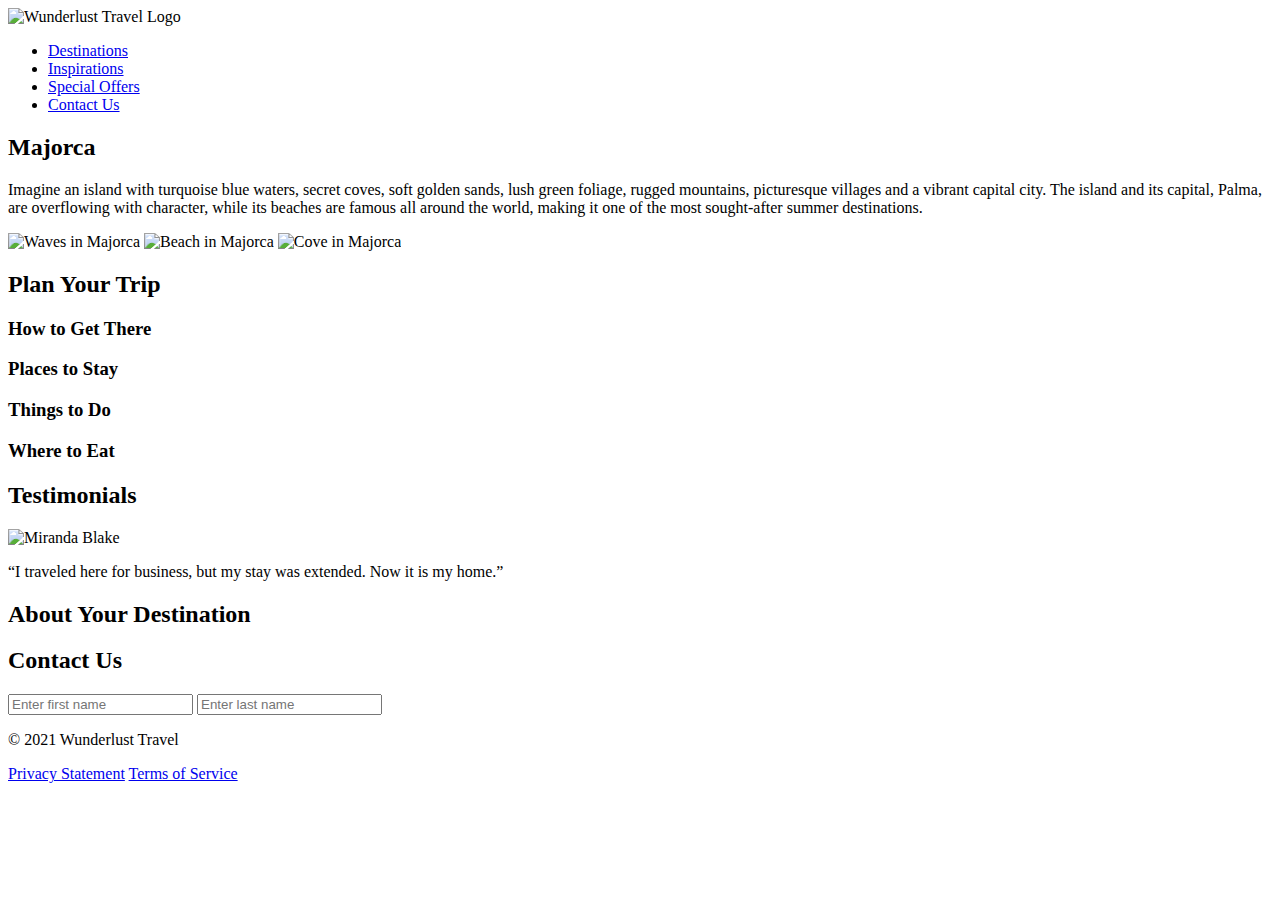
==== index.html @ bfd34bec "assignment wundwelust" ====
<!DOCTYPE html>
<html lang="en">
<head>
    <meta charset="UTF-8">
    <meta name="viewport" content="width=device-width, initial-scale=1.0">
    <title>Wunderlust Travel</title>
</head>
<body>
    <header>
        <img src="https://encrypted-tbn0.gstatic.com/images?q=tbn:ANd9GcRt2v0e1OlhBKbALL_A_ywJfjl36IlLcKoehA&usqp=CAU" alt="Wunderlust Travel Logo">
        <nav>
            <ul>
                <li><a href="#destinations">Destinations</a></li>
                <li><a href="#inspirations">Inspirations</a></li>
                <li><a href="#special">Special Offers</a></li>
                <li><a href="#contact">Contact Us</a></li>
            </ul>
        </nav>
    </header>

    <main>
        <section id="destinations">
            <h2>Majorca</h2>
            <p>Imagine an island with turquoise blue waters, secret coves, soft golden sands, lush green foliage, rugged mountains, picturesque villages and a vibrant capital city. The island and its capital, Palma, are overflowing with character, while its beaches are famous all around the world, making it one of the most sought-after summer destinations.</p>
            <img src="majorca-waves.png" alt="Waves in Majorca">
            <img src="majorca-beach.png" alt="Beach in Majorca">
            <img src="majorca-cove.png" alt="Cove in Majorca">
        </section>

        <section id="plan-your-trip">
            <h2>Plan Your Trip</h2>
            <div>
                <h3>How to Get There</h3>
                <!-- SVG for Plane -->
                <a href="#" title="Search for flights">
                    <!-- SVG for Chevron Right -->
                </a>
            </div>
            <div>
                <h3>Places to Stay</h3>
                <!-- SVG for Bed -->
                <a href="#" title="Search for Hotels">
                    <!-- SVG for Chevron Right -->
                </a>
            </div>
            <div>
                <h3>Things to Do</h3>
                <!-- SVG for Sailboat -->
                <a href="#" title="Search for Activities">
                    <!-- SVG for Chevron Right -->
                </a>
            </div>
            <div>
                <h3>Where to Eat</h3>
                <!-- SVG for Kitchen Tools -->
                <a href="#" title="Search for Restaurants">
                    <!-- SVG for Chevron Right -->
                </a>
            </div>
        </section>

        <section id="testimonials">
            <h2>Testimonials</h2>
            <article>
                <img src="miranda-blake.png" alt="Miranda Blake">
                <p>“I traveled here for business, but my stay was extended. Now it is my home.”</p>
            </article>
            <!-- Additional testimonials omitted for brevity -->
        </section>

        <section id="about-your-destination">
            <h2>About Your Destination</h2>
            <!-- Details about size, elevation, location, population omitted for brevity -->
        </section>

        <section id="contact">
            <h2>Contact Us</h2>
            <form>
                <input type="text" name="first_name" placeholder="Enter first name">
                <input type="text" name="last_name" placeholder="Enter last name">
                <!-- Additional form fields omitted for brevity -->
            </form>
        </section>
    </main>

    <footer>
        <p>&copy; 2021 Wunderlust Travel</p>
        <a href="#">Privacy Statement</a>
        <a href="#">Terms of Service</a>
    </footer>
</body>
</html>
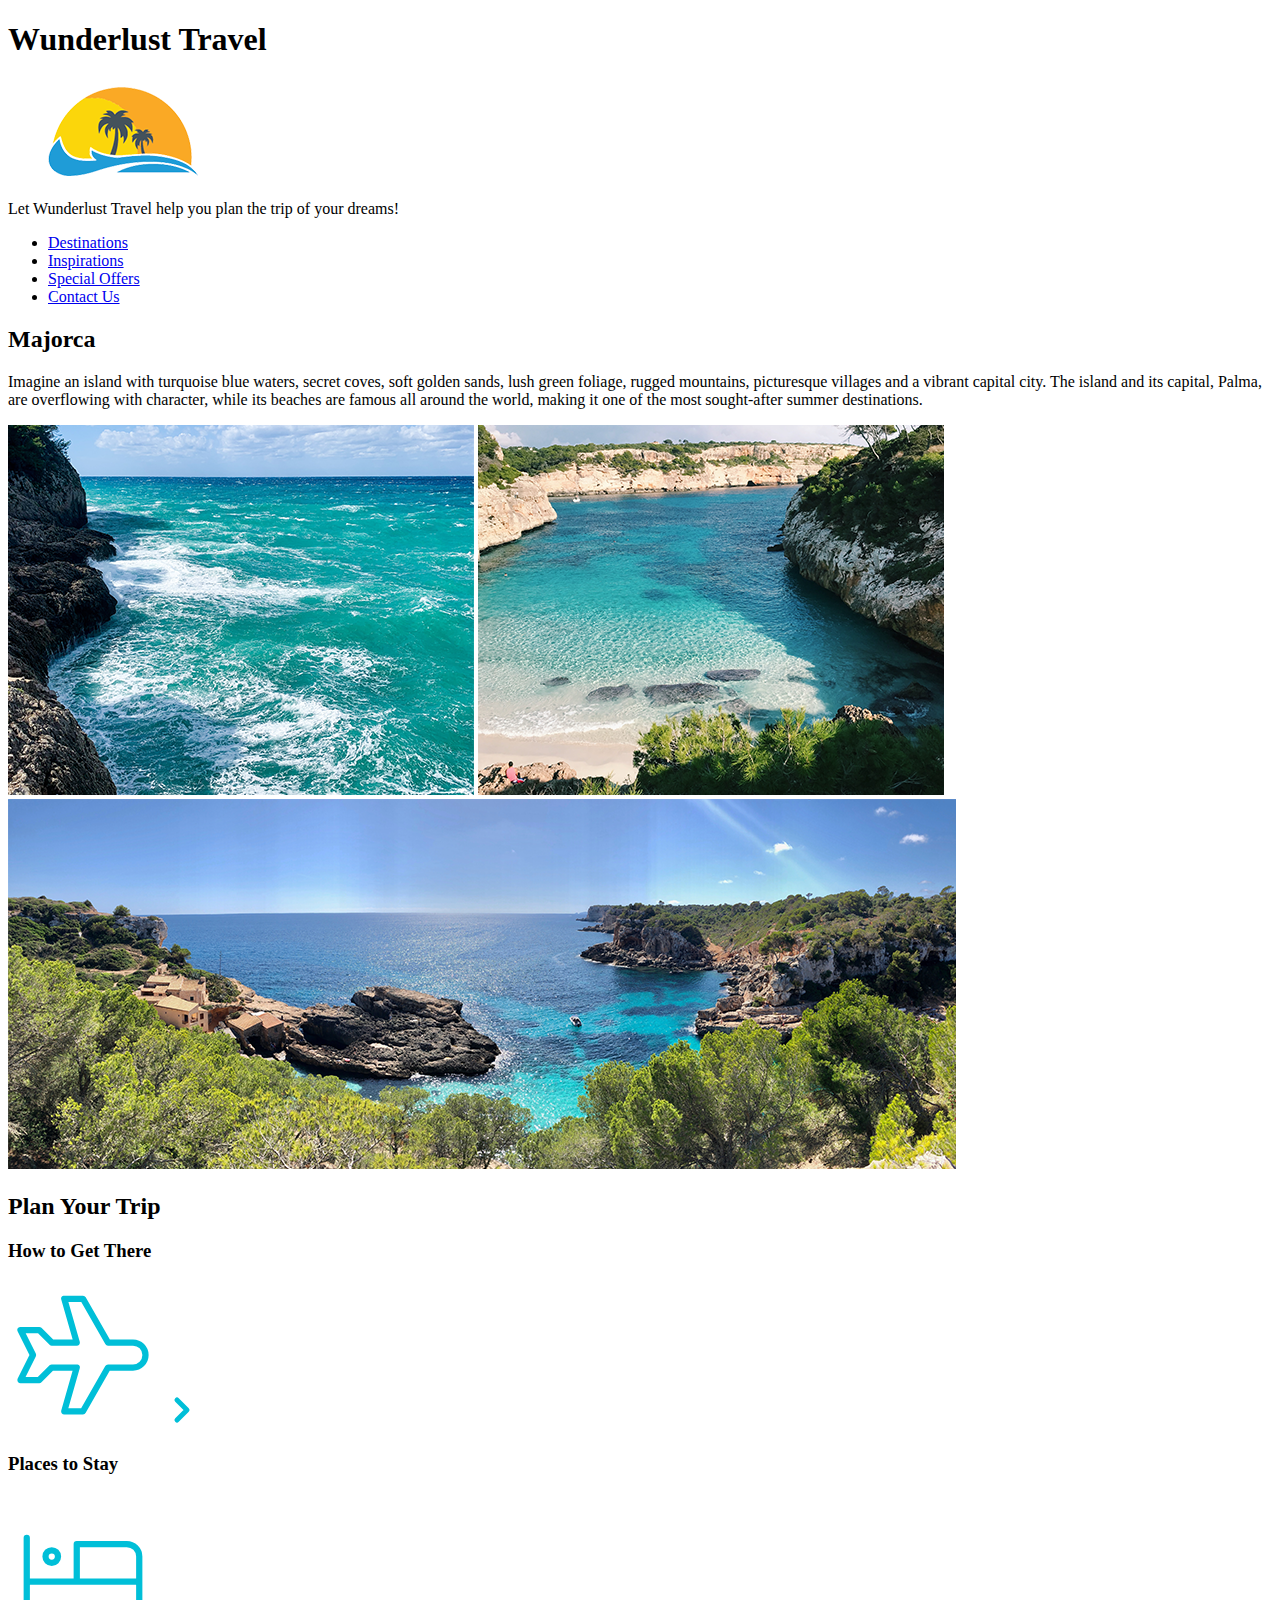
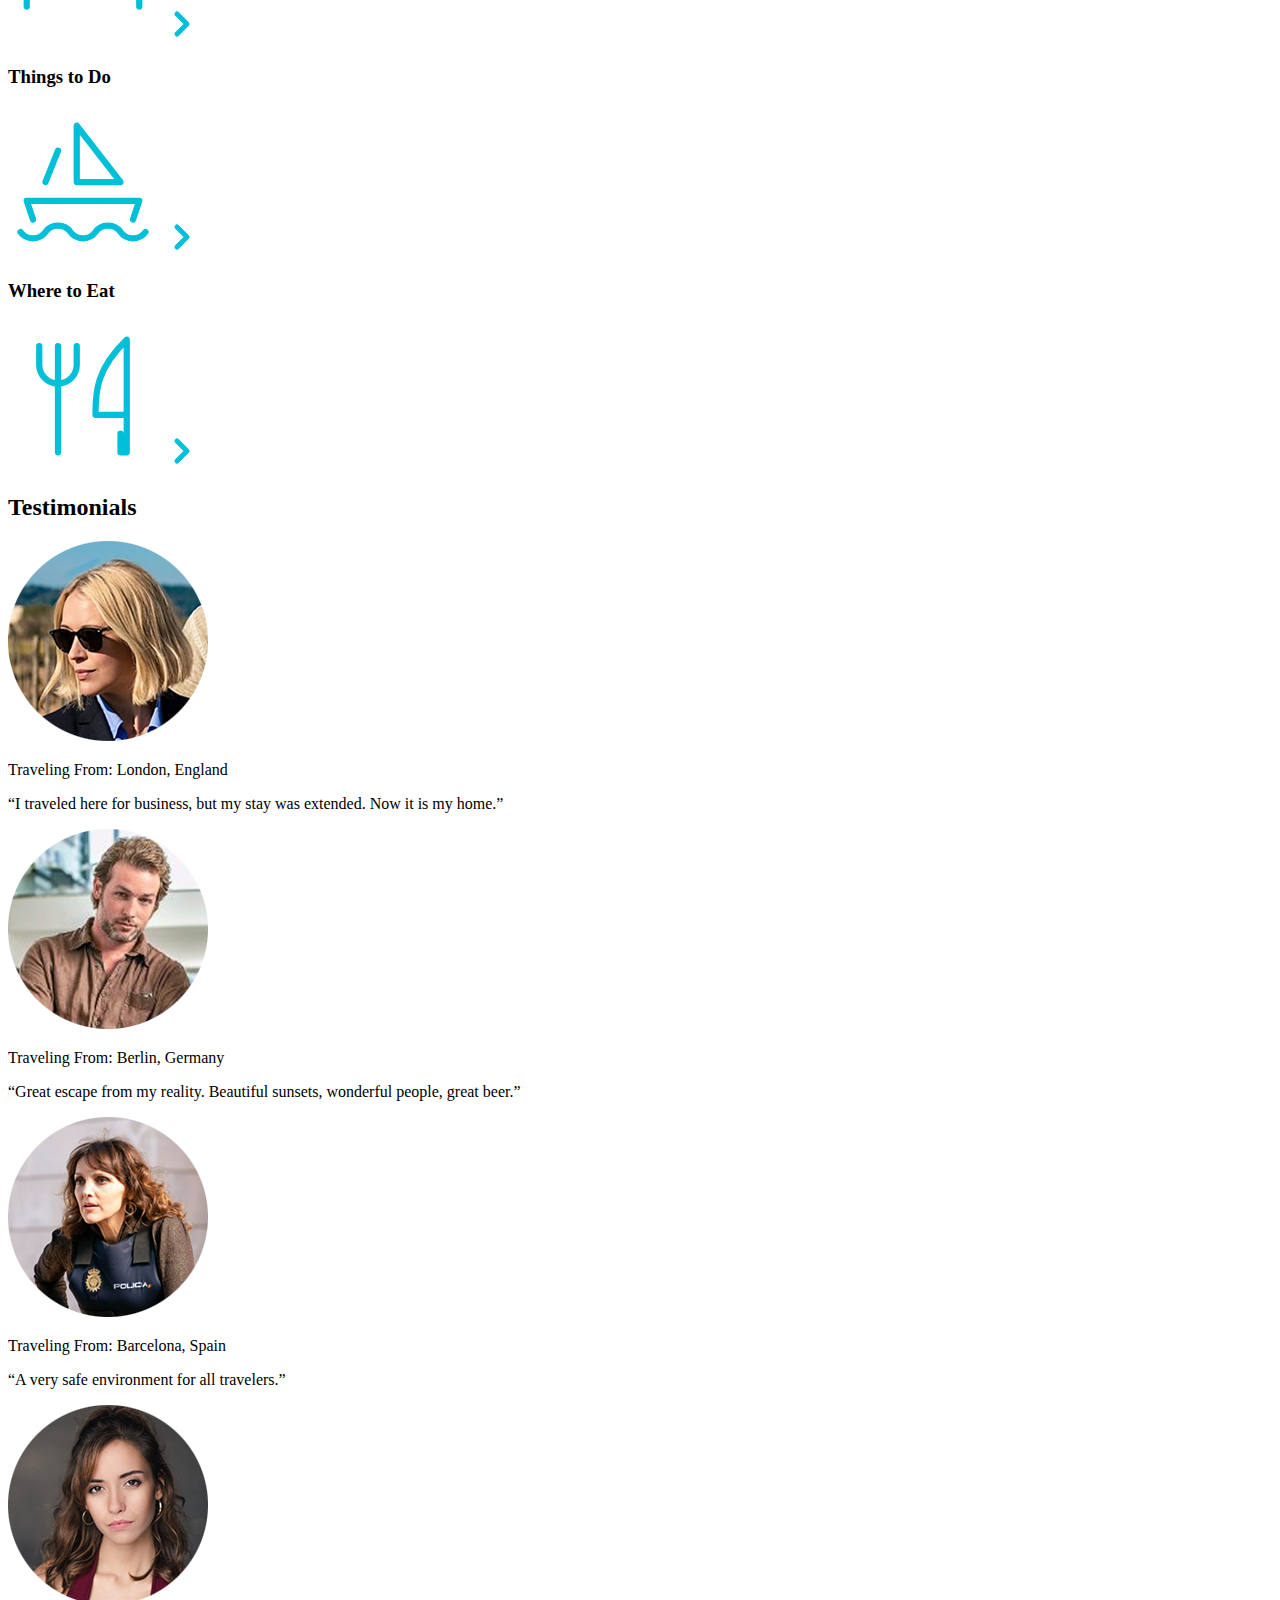
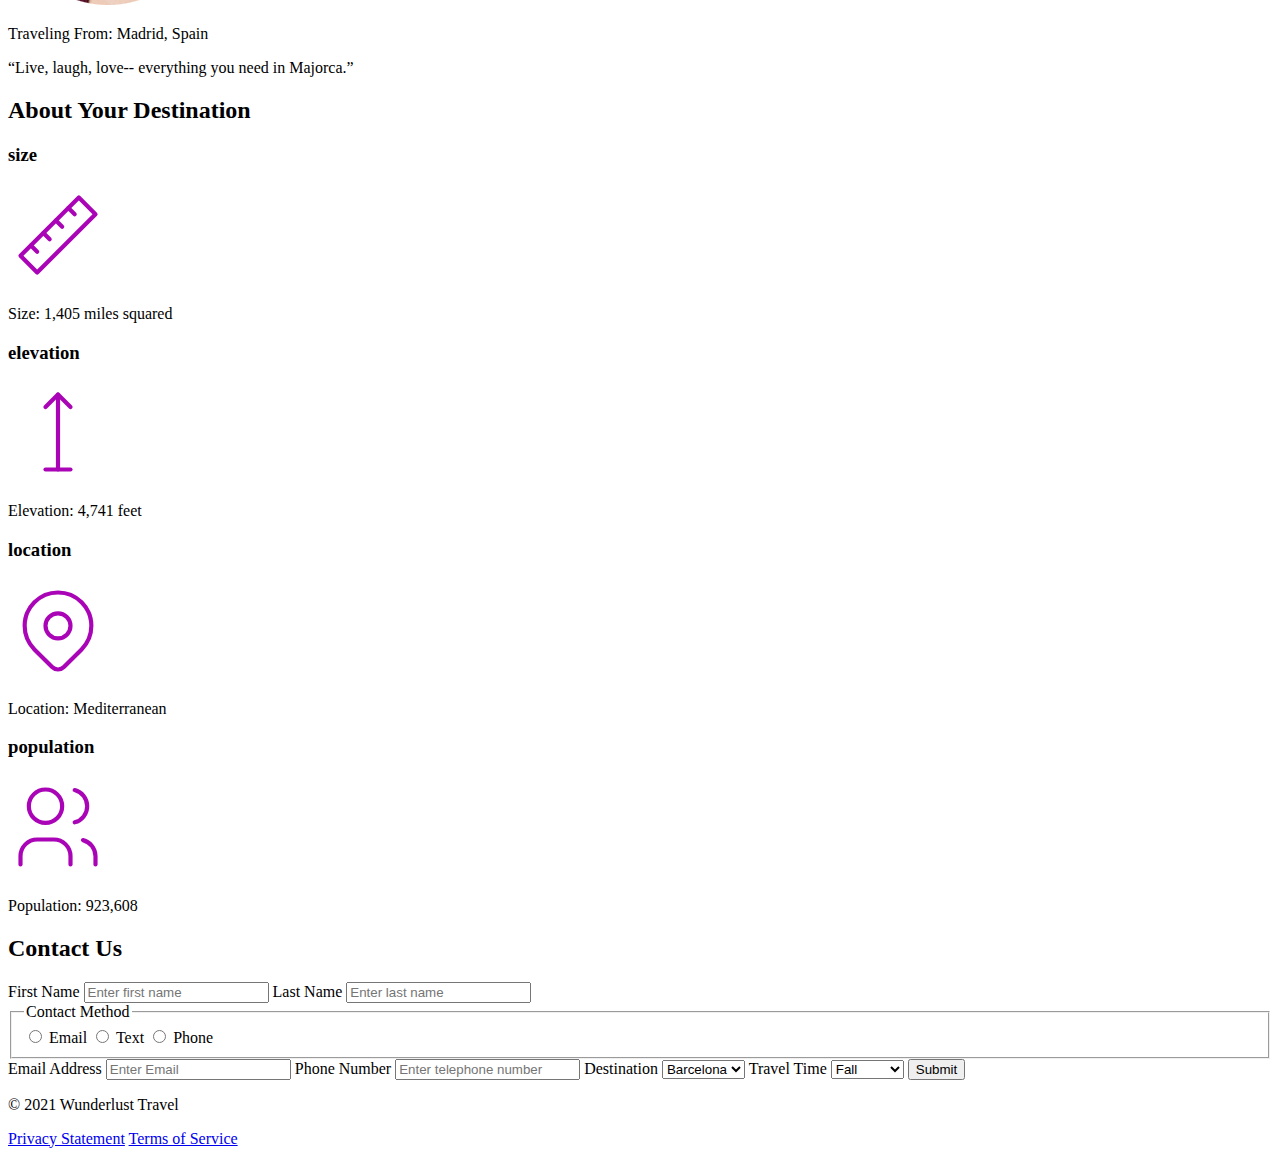
==== commit 6c2bd800: "wunderlust assignment" ====
--- a/index.html
+++ b/index.html
@@ -7,7 +7,9 @@
 </head>
 <body>
     <header>
-        <img src="https://encrypted-tbn0.gstatic.com/images?q=tbn:ANd9GcRt2v0e1OlhBKbALL_A_ywJfjl36IlLcKoehA&usqp=CAU" alt="Wunderlust Travel Logo">
+        <h1>Wunderlust Travel</h1>
+        <img src="images/logo-L.png" alt="Wunderlust Travel Logo">
+        <p>Let Wunderlust Travel help you plan the trip of your dreams!</p>
         <nav>
             <ul>
                 <li><a href="#destinations">Destinations</a></li>
@@ -22,38 +24,82 @@
         <section id="destinations">
             <h2>Majorca</h2>
             <p>Imagine an island with turquoise blue waters, secret coves, soft golden sands, lush green foliage, rugged mountains, picturesque villages and a vibrant capital city. The island and its capital, Palma, are overflowing with character, while its beaches are famous all around the world, making it one of the most sought-after summer destinations.</p>
-            <img src="majorca-waves.png" alt="Waves in Majorca">
-            <img src="majorca-beach.png" alt="Beach in Majorca">
-            <img src="majorca-cove.png" alt="Cove in Majorca">
+            <img src="images/majorca-waves-L.png" alt="Waves in Majorca">
+            <img src="images/majorca-beach-L.png" alt="Beach in Majorca">
+            <img src="images/majorca-cove-L.png" alt="Cove in Majorca">
         </section>
 
         <section id="plan-your-trip">
             <h2>Plan Your Trip</h2>
             <div>
                 <h3>How to Get There</h3>
+                <svg xmlns="http://www.w3.org/2000/svg" class="icon icon-tabler icon-tabler-plane" width="150" height="150" viewBox="0 0 24 24" stroke-width="1" stroke="#00bfd8" fill="none" stroke-linecap="round" stroke-linejoin="round">
+                    <path stroke="none" d="M0 0h24v24H0z" fill="none"/>
+                    <path d="M16 10h4a2 2 0 0 1 0 4h-4l-4 7h-3l2 -7h-4l-2 2h-3l2 -4l-2 -4h3l2 2h4l-2 -7h3z" />
+                  </svg>
+                  
                 <!-- SVG for Plane -->
                 <a href="#" title="Search for flights">
+                    <svg xmlns="http://www.w3.org/2000/svg" class="icon icon-tabler icon-tabler-chevron-right" width="40" height="40" viewBox="0 0 24 24" stroke-width="3" stroke="#00bfd8" fill="none" stroke-linecap="round" stroke-linejoin="round">
+                        <path stroke="none" d="M0 0h24v24H0z" fill="none"/>
+                        <polyline points="9 6 15 12 9 18" />
+                      </svg>
+
                     <!-- SVG for Chevron Right -->
                 </a>
             </div>
             <div>
                 <h3>Places to Stay</h3>
+                <svg xmlns="http://www.w3.org/2000/svg" class="icon icon-tabler icon-tabler-bed" width="150" height="150" viewBox="0 0 24 24" stroke-width="1" stroke="#00bfd8" fill="none" stroke-linecap="round" stroke-linejoin="round">
+                    <path stroke="none" d="M0 0h24v24H0z" fill="none"/>
+                    <path d="M3 7v11m0 -4h18m0 4v-8a2 2 0 0 0 -2 -2h-8v6" />
+                    <circle cx="7" cy="10" r="1" />
+                  </svg>
+                  
                 <!-- SVG for Bed -->
                 <a href="#" title="Search for Hotels">
+                    <svg xmlns="http://www.w3.org/2000/svg" class="icon icon-tabler icon-tabler-chevron-right" width="40" height="40" viewBox="0 0 24 24" stroke-width="3" stroke="#00bfd8" fill="none" stroke-linecap="round" stroke-linejoin="round">
+                        <path stroke="none" d="M0 0h24v24H0z" fill="none"/>
+                        <polyline points="9 6 15 12 9 18" />
+                      </svg>
+                      
                     <!-- SVG for Chevron Right -->
                 </a>
             </div>
             <div>
                 <h3>Things to Do</h3>
+                <svg xmlns="http://www.w3.org/2000/svg" class="icon icon-tabler icon-tabler-sailboat" width="150" height="150" viewBox="0 0 24 24" stroke-width="1" stroke="#00bfd8" fill="none" stroke-linecap="round" stroke-linejoin="round">
+                    <path stroke="none" d="M0 0h24v24H0z" fill="none"/>
+                    <path d="M2 20a2.4 2.4 0 0 0 2 1a2.4 2.4 0 0 0 2 -1a2.4 2.4 0 0 1 2 -1a2.4 2.4 0 0 1 2 1a2.4 2.4 0 0 0 2 1a2.4 2.4 0 0 0 2 -1a2.4 2.4 0 0 1 2 -1a2.4 2.4 0 0 1 2 1a2.4 2.4 0 0 0 2 1a2.4 2.4 0 0 0 2 -1" />
+                    <path d="M4 18l-1 -3h18l-1 3" />
+                    <path d="M11 12h7l-7 -9v9" />
+                    <line x1="8" y1="7" x2="6" y2="12" />
+                  </svg>
+                  
                 <!-- SVG for Sailboat -->
                 <a href="#" title="Search for Activities">
+                    <svg xmlns="http://www.w3.org/2000/svg" class="icon icon-tabler icon-tabler-chevron-right" width="40" height="40" viewBox="0 0 24 24" stroke-width="3" stroke="#00bfd8" fill="none" stroke-linecap="round" stroke-linejoin="round">
+                        <path stroke="none" d="M0 0h24v24H0z" fill="none"/>
+                        <polyline points="9 6 15 12 9 18" />
+                      </svg>
+                      
                     <!-- SVG for Chevron Right -->
                 </a>
             </div>
             <div>
                 <h3>Where to Eat</h3>
+                <svg xmlns="http://www.w3.org/2000/svg" class="icon icon-tabler icon-tabler-tools-kitchen-2" width="150" height="150" viewBox="0 0 24 24" stroke-width="1" stroke="#00bfd8" fill="none" stroke-linecap="round" stroke-linejoin="round">
+                    <path stroke="none" d="M0 0h24v24H0z" fill="none"/>
+                    <path d="M19 3v12h-5c-.023 -3.681 .184 -7.406 5 -12zm0 12v6h-1v-3m-10 -14v17m-3 -17v3a3 3 0 1 0 6 0v-3" />
+                  </svg>
+                  
                 <!-- SVG for Kitchen Tools -->
                 <a href="#" title="Search for Restaurants">
+                    <svg xmlns="http://www.w3.org/2000/svg" class="icon icon-tabler icon-tabler-chevron-right" width="40" height="40" viewBox="0 0 24 24" stroke-width="3" stroke="#00bfd8" fill="none" stroke-linecap="round" stroke-linejoin="round">
+                        <path stroke="none" d="M0 0h24v24H0z" fill="none"/>
+                        <polyline points="9 6 15 12 9 18" />
+                      </svg>
+                      
                     <!-- SVG for Chevron Right -->
                 </a>
             </div>
@@ -62,22 +108,130 @@
         <section id="testimonials">
             <h2>Testimonials</h2>
             <article>
-                <img src="miranda-blake.png" alt="Miranda Blake">
+                <img src="images/miranda-blake-L.png" alt="Miranda Blake">
+                <p>Traveling From: London, England</p>
                 <p>“I traveled here for business, but my stay was extended. Now it is my home.”</p>
+            </article>
+
+            <article>
+                <img src="images/max-winter-L.png" alt="Max Winter">
+                <p>Traveling From: Berlin, Germany</p>
+                <p>“Great escape from my reality. Beautiful sunsets, wonderful people, great beer.”</p>
+            </article>
+
+            <article>
+                <img src="images/ines-villegoes-L.png" alt="Inés Villegoes">
+                <p>Traveling From: Barcelona, Spain</p>
+                <p>“A very safe environment for all travelers.”</p>
+            </article>
+
+            <article>
+                <img src="images/carmen-lorenzo-L.png" alt="Carmen Lorenzo">
+                <p>Traveling From: Madrid, Spain</p>
+                <p>“Live, laugh, love-- everything you need in Majorca.”</p>
             </article>
             <!-- Additional testimonials omitted for brevity -->
         </section>
 
         <section id="about-your-destination">
             <h2>About Your Destination</h2>
+            <h3>size</h3>
+            <svg xmlns="http://www.w3.org/2000/svg" class="icon icon-tabler icon-tabler-ruler-2" width="100" height="100" viewBox="0 0 24 24" stroke-width="1" stroke="#a905b6" fill="none" stroke-linecap="round" stroke-linejoin="round">
+                <path stroke="none" d="M0 0h24v24H0z" fill="none"/>
+                <path d="M17 3l4 4l-14 14l-4 -4z" />
+                <path d="M16 7l-1.5 -1.5" />
+                <path d="M13 10l-1.5 -1.5" />
+                <path d="M10 13l-1.5 -1.5" />
+                <path d="M7 16l-1.5 -1.5" />
+              </svg>
+
+              <article>               
+                <p>Size: 1,405 miles squared</p>
+              </article>   
+
+              <h3>elevation</h3>
+              <svg xmlns="http://www.w3.org/2000/svg" class="icon icon-tabler icon-tabler-arrow-top-bar" width="100" height="100" viewBox="0 0 24 24" stroke-width="1" stroke="#a905b6" fill="none" stroke-linecap="round" stroke-linejoin="round">
+                <path stroke="none" d="M0 0h24v24H0z" fill="none"/>
+                <line x1="12" y1="21" x2="12" y2="3" />
+                <path d="M15 6l-3 -3l-3 3" />
+                <line x1="9" y1="21" x2="15" y2="21" />
+              </svg>
+              
+              <article>               
+                <p>Elevation: 4,741 feet</p>
+              </article> 
+
+              <h3>location</h3>
+              <svg xmlns="http://www.w3.org/2000/svg" class="icon icon-tabler icon-tabler-map-pin" width="100" height="100" viewBox="0 0 24 24" stroke-width="1" stroke="#a905b6" fill="none" stroke-linecap="round" stroke-linejoin="round">
+                <path stroke="none" d="M0 0h24v24H0z" fill="none"/>
+                <circle cx="12" cy="11" r="3" />
+                <path d="M17.657 16.657l-4.243 4.243a2 2 0 0 1 -2.827 0l-4.244 -4.243a8 8 0 1 1 11.314 0z" />
+              </svg>
+
+              <article>               
+                <p>Location: Mediterranean</p>
+              </article>
+
+              <h3>population</h3>
+              <svg xmlns="http://www.w3.org/2000/svg" class="icon icon-tabler icon-tabler-users" width="100" height="100" viewBox="0 0 24 24" stroke-width="1" stroke="#a905b6" fill="none" stroke-linecap="round" stroke-linejoin="round">
+                <path stroke="none" d="M0 0h24v24H0z" fill="none"/>
+                <circle cx="9" cy="7" r="4" />
+                <path d="M3 21v-2a4 4 0 0 1 4 -4h4a4 4 0 0 1 4 4v2" />
+                <path d="M16 3.13a4 4 0 0 1 0 7.75" />
+                <path d="M21 21v-2a4 4 0 0 0 -3 -3.85" />
+              </svg>
+
+              <article>               
+                <p>Population: 923,608</p>
+              </article>
+              
             <!-- Details about size, elevation, location, population omitted for brevity -->
         </section>
 
         <section id="contact">
             <h2>Contact Us</h2>
             <form>
-                <input type="text" name="first_name" placeholder="Enter first name">
-                <input type="text" name="last_name" placeholder="Enter last name">
+                    <label for="first_name">First Name</label>
+                    <input type="text" id="first_name" name="first_name" placeholder="Enter first name">
+            
+                    <label for="last_name">Last Name</label>
+                    <input type="text" id="last_name" name="last_name" placeholder="Enter last name">
+            
+                    <fieldset>
+                        <legend>Contact Method</legend>
+                        <label><input type="radio" name="contact_method" value="email"> Email</label>
+                        <label><input type="radio" name="contact_method" value="text"> Text</label>
+                        <label><input type="radio" name="contact_method" value="phone"> Phone</label>
+                    </fieldset>
+            
+                    <label for="email">Email Address</label>
+                    <input type="email" id="email" name="email" placeholder="Enter Email">
+            
+                    <label for="phone">Phone Number</label>
+                    <input type="tel" id="phone" name="phone" placeholder="Enter telephone number">
+            
+                    <label for="destination">Destination</label>
+                    <select id="destination" name="destination">
+                        <option value="barcelona">Barcelona</option>
+                        <option value="granada">Granada</option>
+                        <option value="ibiza">Ibiza</option>
+                        <option value="madrid">Madrid</option>
+                        <option value="majorca">Majorca</option>
+                        <option value="seville">Seville</option>
+                        <option value="tenerife">Tenerife</option>
+                        <option value="valencia">Valencia</option>
+                    </select>
+            
+                    <label for="travel_time">Travel Time</label>
+                    <select id="travel_time" name="travel_time">
+                        <option value="fall">Fall</option>
+                        <option value="winter">Winter</option>
+                        <option value="spring">Spring</option>
+                        <option value="summer">Summer</option>
+                        <option value="flexible">Flexible</option>
+                    </select>
+            
+                    <input type="submit" value="Submit">
                 <!-- Additional form fields omitted for brevity -->
             </form>
         </section>
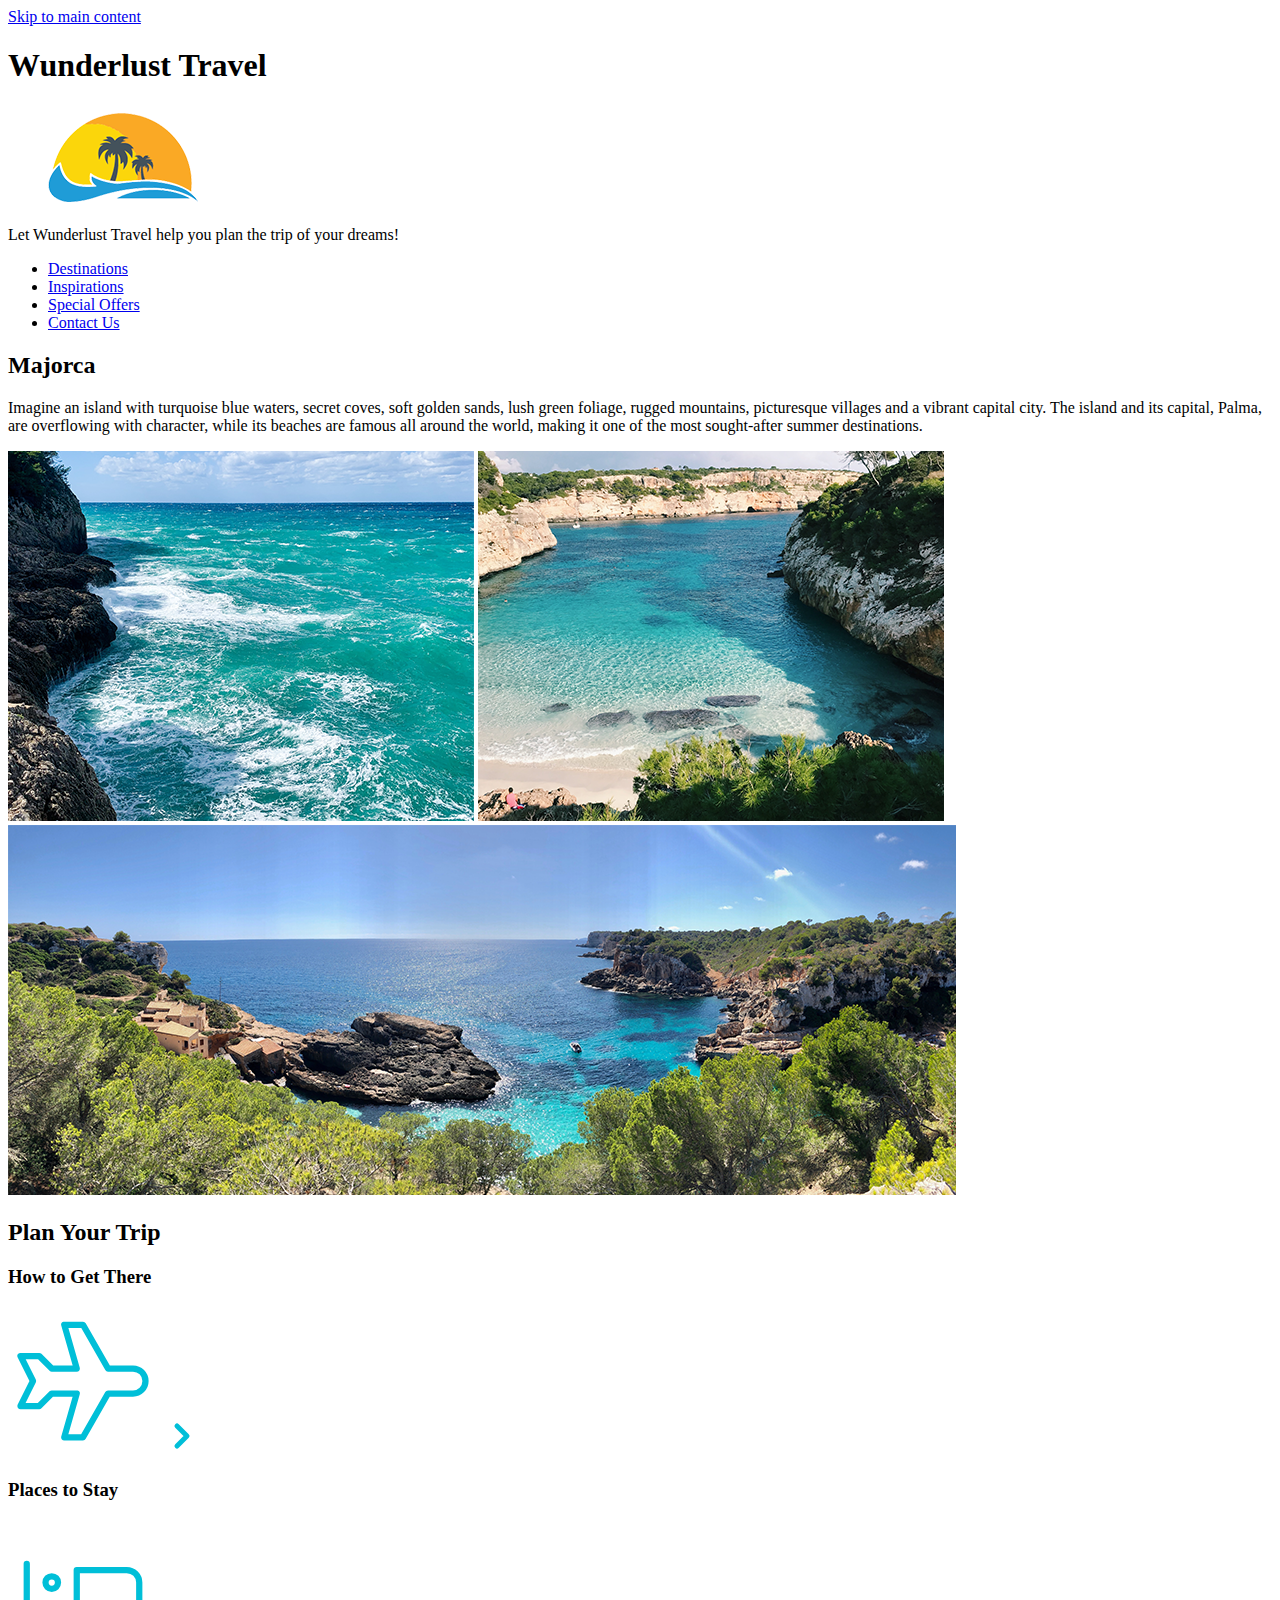
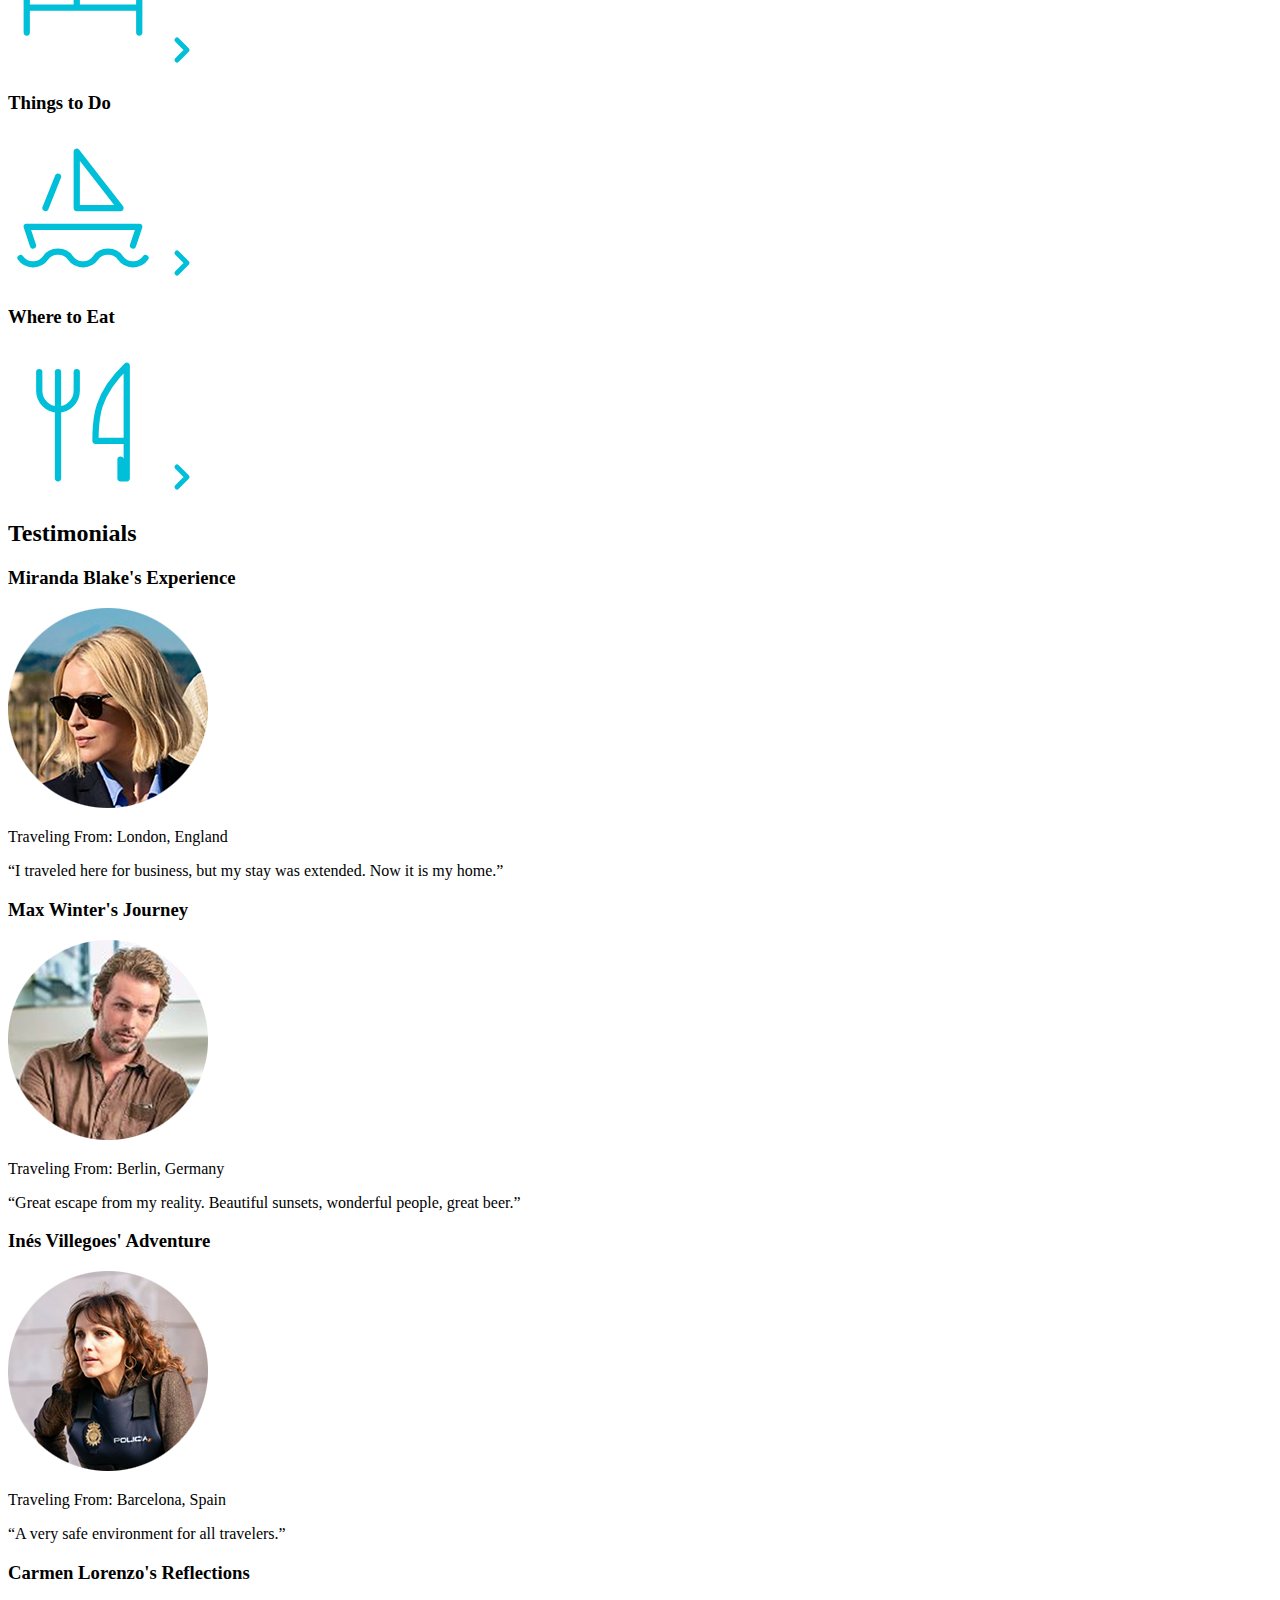
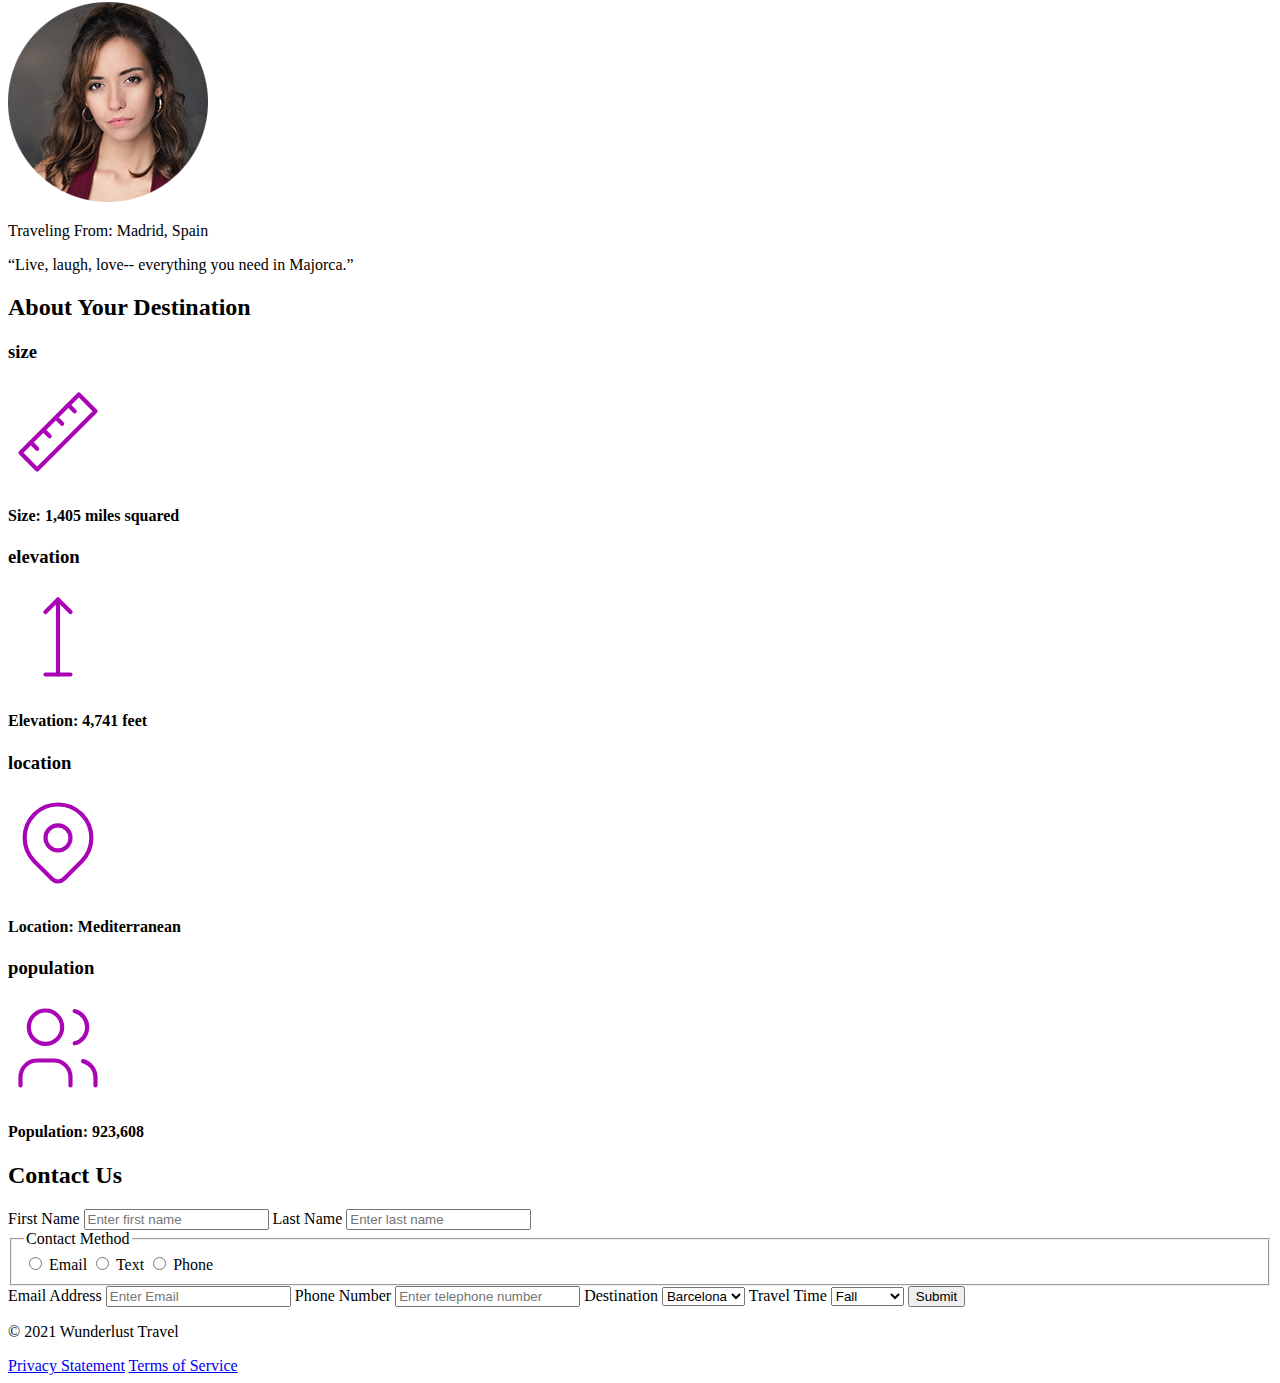
==== commit 96e55db6: "Assignment: 1.1 - 1.3" ====
--- a/index.html
+++ b/index.html
@@ -6,9 +6,17 @@
     <title>Wunderlust Travel</title>
 </head>
 <body>
+    
+    <a href="#main">Skip to main content</a>
+
     <header>
         <h1>Wunderlust Travel</h1>
-        <img src="images/logo-L.png" alt="Wunderlust Travel Logo">
+        <picture>
+            <source media="(max-width: 320px)" srcset="images/logo-S.png">
+            <source media="(max-width: 780px)" srcset="images/logo-M.png">
+            <source media="(min-width: 1024px)" srcset="images/logo-L.png">
+            <img src="images/logo-L.png" alt="Wunderlust Travel Logo">
+        </picture>
         <p>Let Wunderlust Travel help you plan the trip of your dreams!</p>
         <nav>
             <ul>
@@ -24,9 +32,25 @@
         <section id="destinations">
             <h2>Majorca</h2>
             <p>Imagine an island with turquoise blue waters, secret coves, soft golden sands, lush green foliage, rugged mountains, picturesque villages and a vibrant capital city. The island and its capital, Palma, are overflowing with character, while its beaches are famous all around the world, making it one of the most sought-after summer destinations.</p>
-            <img src="images/majorca-waves-L.png" alt="Waves in Majorca">
-            <img src="images/majorca-beach-L.png" alt="Beach in Majorca">
-            <img src="images/majorca-cove-L.png" alt="Cove in Majorca">
+            <picture>
+                <source media="(max-width: 320px)" srcset="images/majorca-waves-S.png">
+                <source media="(max-width: 780px)" srcset="images/majorca-waves-M.png">
+                <source media="(min-width: 1024px)" srcset="images/majorca-waves-L.png">
+                <img src="images/majorca-waves-L.png" alt="Waves in Majorca">
+            </picture>
+            <picture>
+                <source media="(max-width: 320px)" srcset="images/majorca-beach-S.png">
+                <source media="(max-width: 780px)" srcset="images/majorca-beach-M.png">
+                <source media="(min-width: 1024px)" srcset="images/majorca-beach-L.png">
+                <img src="images/majorca-beach-L.png" alt="Waves in Majorca">
+            </picture>
+            <picture>
+                <source media="(max-width: 320px)" srcset="images/majorca-cove-S.png">
+                <source media="(max-width: 780px)" srcset="images/majorca-cove-M.png">
+                <source media="(min-width: 1024px)" srcset="images/majorca-cove-L.png">
+                <img src="images/majorca-waves-L.png" alt="Waves in Majorca">
+            </picture>
+        
         </section>
 
         <section id="plan-your-trip">
@@ -103,30 +127,55 @@
                     <!-- SVG for Chevron Right -->
                 </a>
             </div>
+            
         </section>
 
         <section id="testimonials">
             <h2>Testimonials</h2>
             <article>
+                <h3>Miranda Blake's Experience</h3>
+                <picture>
+                <source media="(max-width: 320px)" srcset="images/miranda-blake-S.png">
+                <source media="(max-width: 780px)" srcset="images/miranda-blake-M.png">
+                <source media="(min-width: 1024px)" srcset="images/miranda-blake-L.png">
                 <img src="images/miranda-blake-L.png" alt="Miranda Blake">
+                </picture>
                 <p>Traveling From: London, England</p>
                 <p>“I traveled here for business, but my stay was extended. Now it is my home.”</p>
             </article>
 
             <article>
-                <img src="images/max-winter-L.png" alt="Max Winter">
+                <h3>Max Winter's Journey</h3>
+                <picture>
+                    <source media="(max-width: 320px)" srcset="images/max-winter-S.png">
+                    <source media="(max-width: 780px)" srcset="images/max-winter-M.png">
+                    <source media="(min-width: 1024px)" srcset="images/max-winter-L.png">
+                    <img src="images/max-winter-L.png" alt="Miranda Blake">
+                </picture>
                 <p>Traveling From: Berlin, Germany</p>
                 <p>“Great escape from my reality. Beautiful sunsets, wonderful people, great beer.”</p>
             </article>
 
             <article>
-                <img src="images/ines-villegoes-L.png" alt="Inés Villegoes">
+                <h3>Inés Villegoes' Adventure</h3>
+                <picture>
+                    <source media="(max-width: 320px)" srcset="images/ines-villegoes-S.png">
+                    <source media="(max-width: 780px)" srcset="images/ines-villegoes-M.png">
+                    <source media="(min-width: 1024px)" srcset="images/ines-villegoes-L.png">
+                    <img src="images/ines-villegoes-L.png" alt="Miranda Blake">
+                </picture>
                 <p>Traveling From: Barcelona, Spain</p>
                 <p>“A very safe environment for all travelers.”</p>
             </article>
 
             <article>
-                <img src="images/carmen-lorenzo-L.png" alt="Carmen Lorenzo">
+                <h3>Carmen Lorenzo's Reflections</h3>
+                <picture>
+                    <source media="(max-width: 320px)" srcset="images/carmen-lorenzo-S.png">
+                    <source media="(max-width: 780px)" srcset="images/carmen-lorenzo-M.png">
+                    <source media="(min-width: 1024px)" srcset="images/carmen-lorenzo-L.png">
+                    <img src="images/carmen-lorenzo-L.png" alt="Miranda Blake">
+                </picture>
                 <p>Traveling From: Madrid, Spain</p>
                 <p>“Live, laugh, love-- everything you need in Majorca.”</p>
             </article>
@@ -146,7 +195,7 @@
               </svg>
 
               <article>               
-                <p>Size: 1,405 miles squared</p>
+                <h4>Size: 1,405 miles squared</h4>
               </article>   
 
               <h3>elevation</h3>
@@ -158,7 +207,7 @@
               </svg>
               
               <article>               
-                <p>Elevation: 4,741 feet</p>
+                <h4>Elevation: 4,741 feet</h4>
               </article> 
 
               <h3>location</h3>
@@ -169,7 +218,7 @@
               </svg>
 
               <article>               
-                <p>Location: Mediterranean</p>
+                <h4>Location: Mediterranean</h4>
               </article>
 
               <h3>population</h3>
@@ -182,7 +231,7 @@
               </svg>
 
               <article>               
-                <p>Population: 923,608</p>
+                <h4>Population: 923,608</h4>
               </article>
               
             <!-- Details about size, elevation, location, population omitted for brevity -->
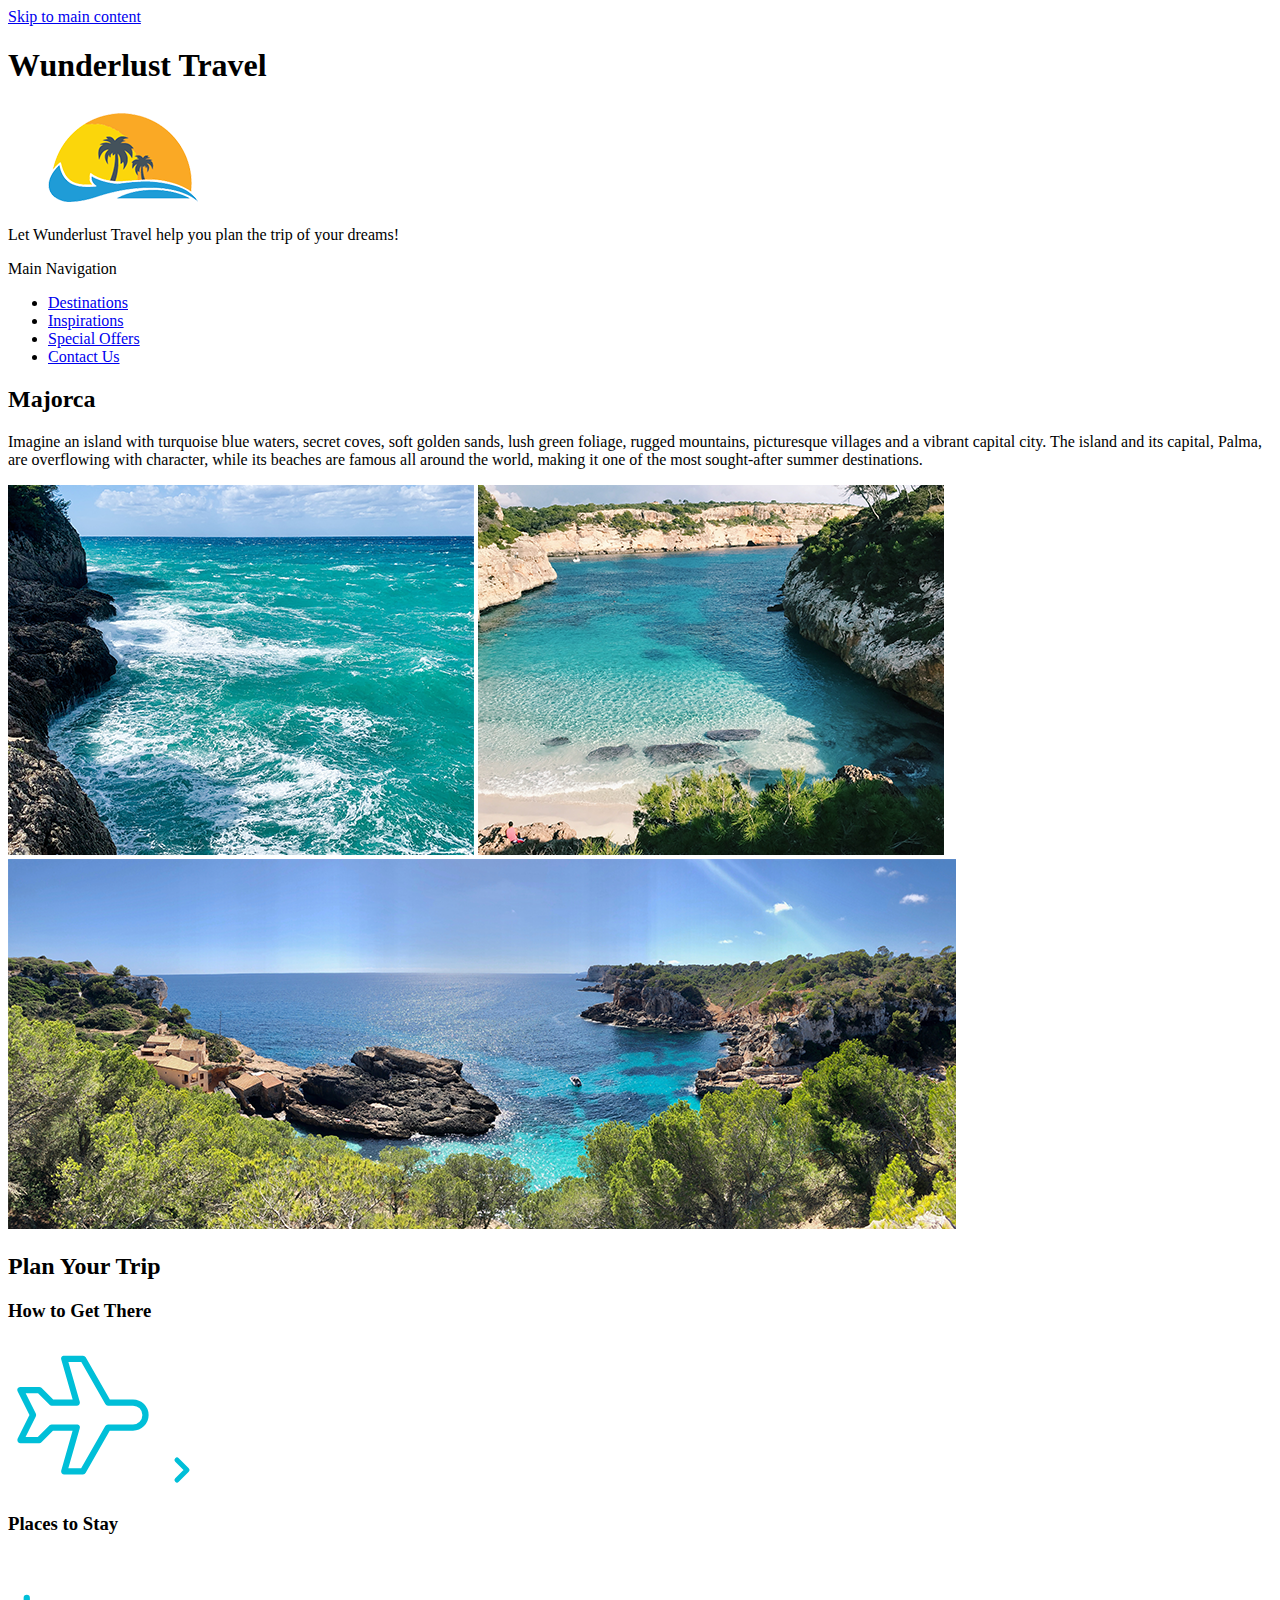
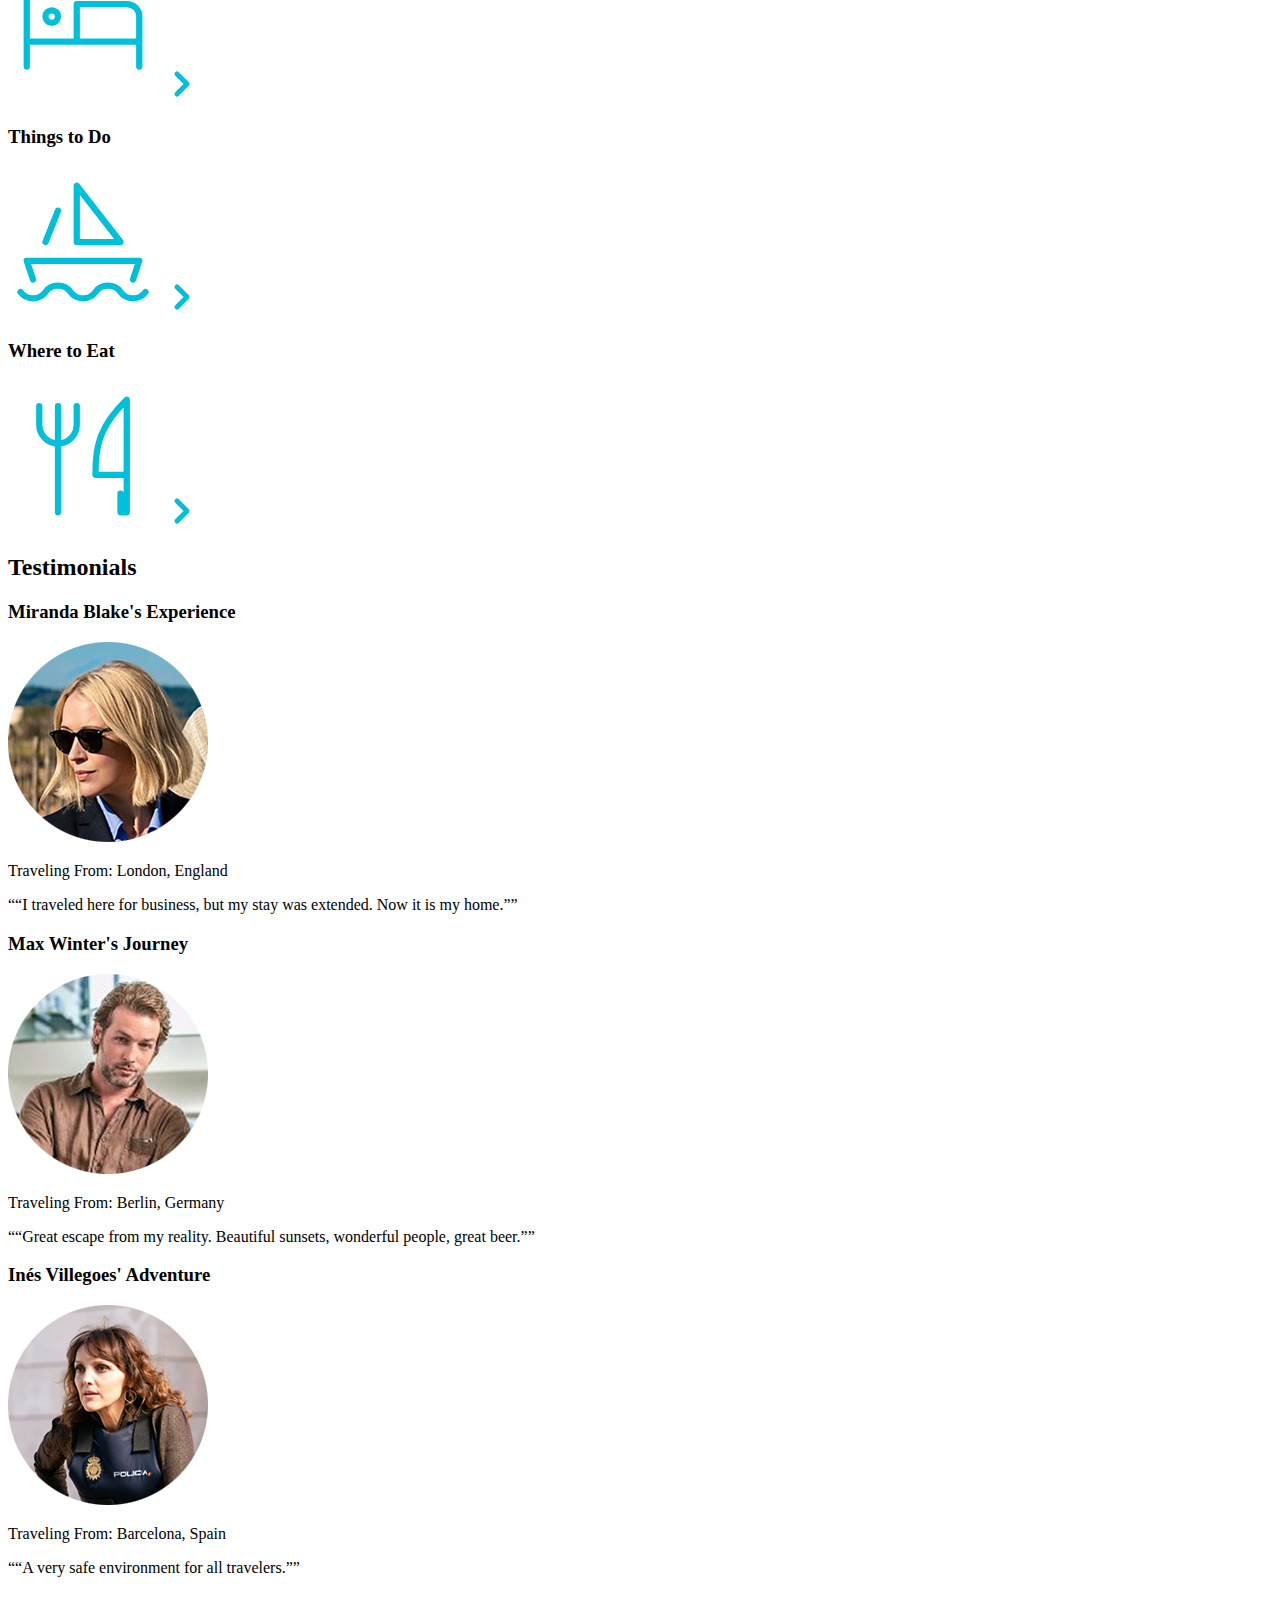
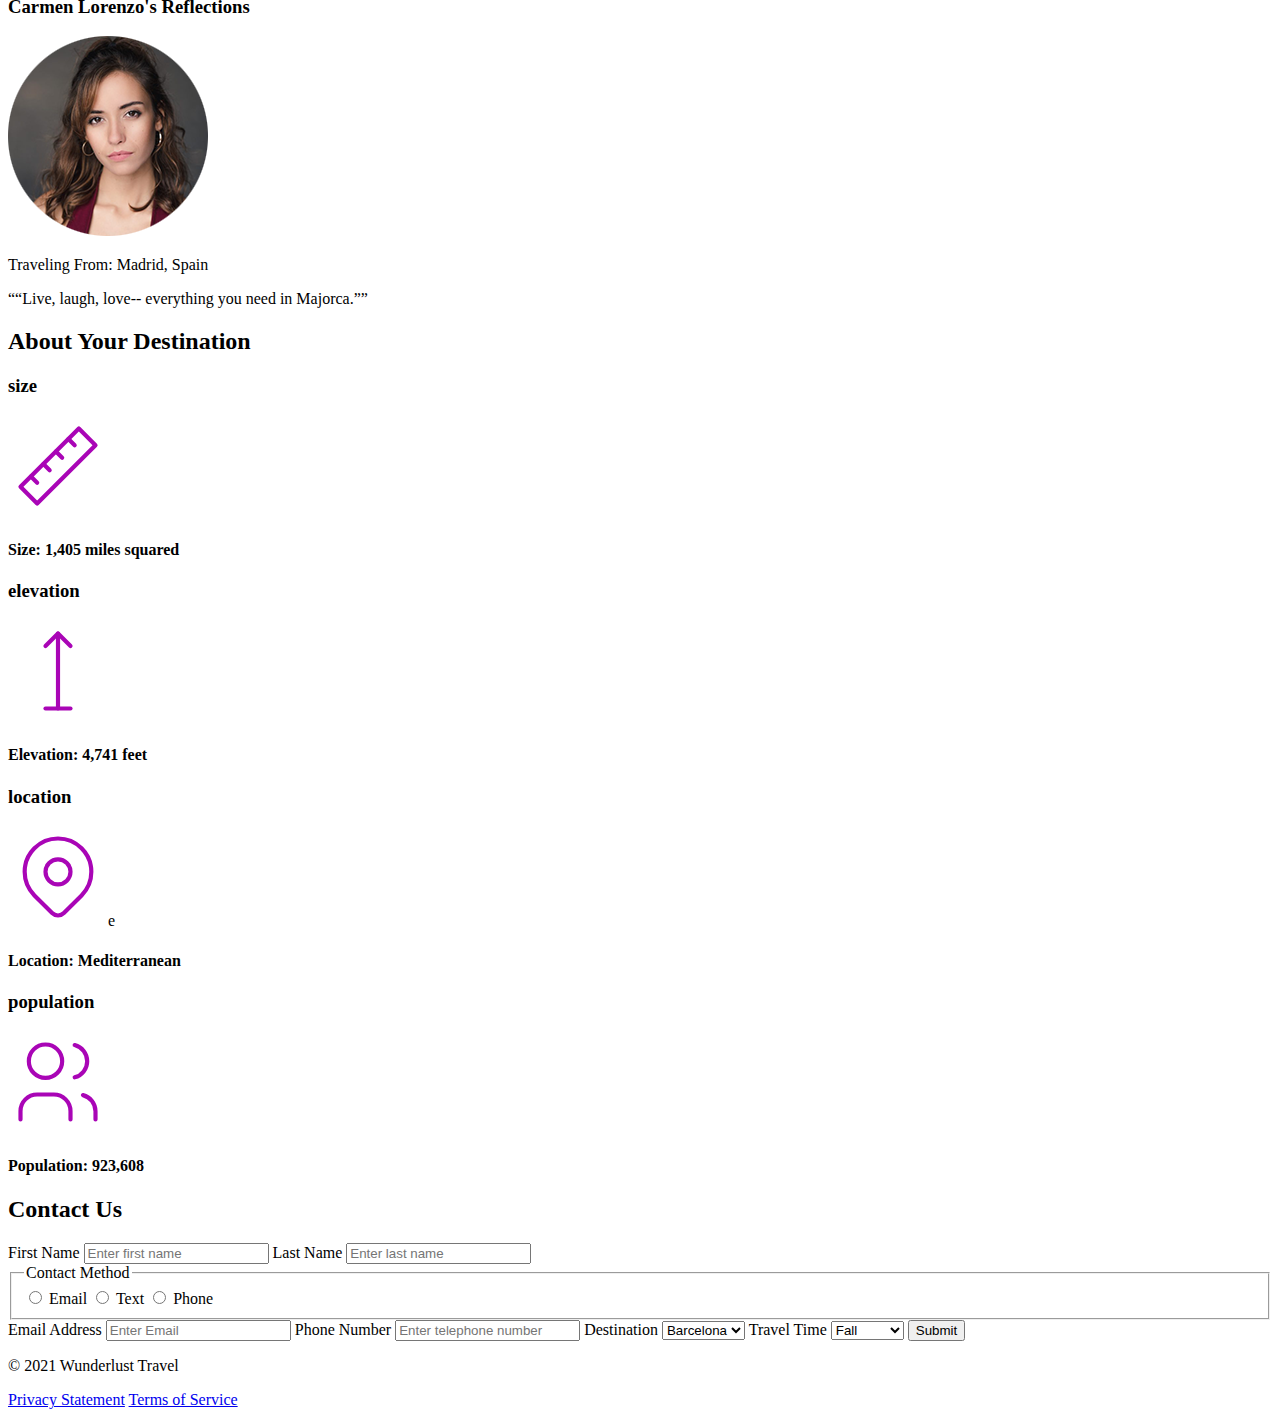
==== commit 1b9a462c: "dd" ====
--- a/index.html
+++ b/index.html
@@ -3,6 +3,7 @@
 <head>
     <meta charset="UTF-8">
     <meta name="viewport" content="width=device-width, initial-scale=1.0">
+    
     <title>Wunderlust Travel</title>
 </head>
 <body>
@@ -19,6 +20,7 @@
         </picture>
         <p>Let Wunderlust Travel help you plan the trip of your dreams!</p>
         <nav>
+            Main Navigation
             <ul>
                 <li><a href="#destinations">Destinations</a></li>
                 <li><a href="#inspirations">Inspirations</a></li>
@@ -36,19 +38,19 @@
                 <source media="(max-width: 320px)" srcset="images/majorca-waves-S.png">
                 <source media="(max-width: 780px)" srcset="images/majorca-waves-M.png">
                 <source media="(min-width: 1024px)" srcset="images/majorca-waves-L.png">
-                <img src="images/majorca-waves-L.png" alt="Waves in Majorca">
+                <img src="images/majorca-waves-L.png" alt="Turquoise blue waters with white wave caps crashing against a rock cliff">
             </picture>
             <picture>
                 <source media="(max-width: 320px)" srcset="images/majorca-beach-S.png">
                 <source media="(max-width: 780px)" srcset="images/majorca-beach-M.png">
                 <source media="(min-width: 1024px)" srcset="images/majorca-beach-L.png">
-                <img src="images/majorca-beach-L.png" alt="Waves in Majorca">
+                <img src="images/majorca-beach-L.png" alt="Beach">
             </picture>
             <picture>
                 <source media="(max-width: 320px)" srcset="images/majorca-cove-S.png">
                 <source media="(max-width: 780px)" srcset="images/majorca-cove-M.png">
                 <source media="(min-width: 1024px)" srcset="images/majorca-cove-L.png">
-                <img src="images/majorca-waves-L.png" alt="Waves in Majorca">
+                <img src="images/majorca-cove-L.png" alt="Deep blue water leading to the horizon with the island and trees in the foregrounda">
             </picture>
         
         </section>
@@ -141,7 +143,7 @@
                 <img src="images/miranda-blake-L.png" alt="Miranda Blake">
                 </picture>
                 <p>Traveling From: London, England</p>
-                <p>“I traveled here for business, but my stay was extended. Now it is my home.”</p>
+                <q>“I traveled here for business, but my stay was extended. Now it is my home.”</q>
             </article>
 
             <article>
@@ -150,10 +152,10 @@
                     <source media="(max-width: 320px)" srcset="images/max-winter-S.png">
                     <source media="(max-width: 780px)" srcset="images/max-winter-M.png">
                     <source media="(min-width: 1024px)" srcset="images/max-winter-L.png">
-                    <img src="images/max-winter-L.png" alt="Miranda Blake">
+                    <img src="images/max-winter-L.png" alt="Max Winter">
                 </picture>
                 <p>Traveling From: Berlin, Germany</p>
-                <p>“Great escape from my reality. Beautiful sunsets, wonderful people, great beer.”</p>
+                <q>“Great escape from my reality. Beautiful sunsets, wonderful people, great beer.”</q>
             </article>
 
             <article>
@@ -162,10 +164,10 @@
                     <source media="(max-width: 320px)" srcset="images/ines-villegoes-S.png">
                     <source media="(max-width: 780px)" srcset="images/ines-villegoes-M.png">
                     <source media="(min-width: 1024px)" srcset="images/ines-villegoes-L.png">
-                    <img src="images/ines-villegoes-L.png" alt="Miranda Blake">
+                    <img src="images/ines-villegoes-L.png" alt="lady person">
                 </picture>
                 <p>Traveling From: Barcelona, Spain</p>
-                <p>“A very safe environment for all travelers.”</p>
+                <q>“A very safe environment for all travelers.”</q>
             </article>
 
             <article>
@@ -174,10 +176,10 @@
                     <source media="(max-width: 320px)" srcset="images/carmen-lorenzo-S.png">
                     <source media="(max-width: 780px)" srcset="images/carmen-lorenzo-M.png">
                     <source media="(min-width: 1024px)" srcset="images/carmen-lorenzo-L.png">
-                    <img src="images/carmen-lorenzo-L.png" alt="Miranda Blake">
+                    <img src="images/carmen-lorenzo-L.png" alt="Carmen Lorenzo has long, dark brown hair and is wearing gold hoop earrings">
                 </picture>
                 <p>Traveling From: Madrid, Spain</p>
-                <p>“Live, laugh, love-- everything you need in Majorca.”</p>
+                <q>“Live, laugh, love-- everything you need in Majorca.”</q>
             </article>
             <!-- Additional testimonials omitted for brevity -->
         </section>
@@ -215,7 +217,7 @@
                 <path stroke="none" d="M0 0h24v24H0z" fill="none"/>
                 <circle cx="12" cy="11" r="3" />
                 <path d="M17.657 16.657l-4.243 4.243a2 2 0 0 1 -2.827 0l-4.244 -4.243a8 8 0 1 1 11.314 0z" />
-              </svg>
+              </svg>e
 
               <article>               
                 <h4>Location: Mediterranean</h4>
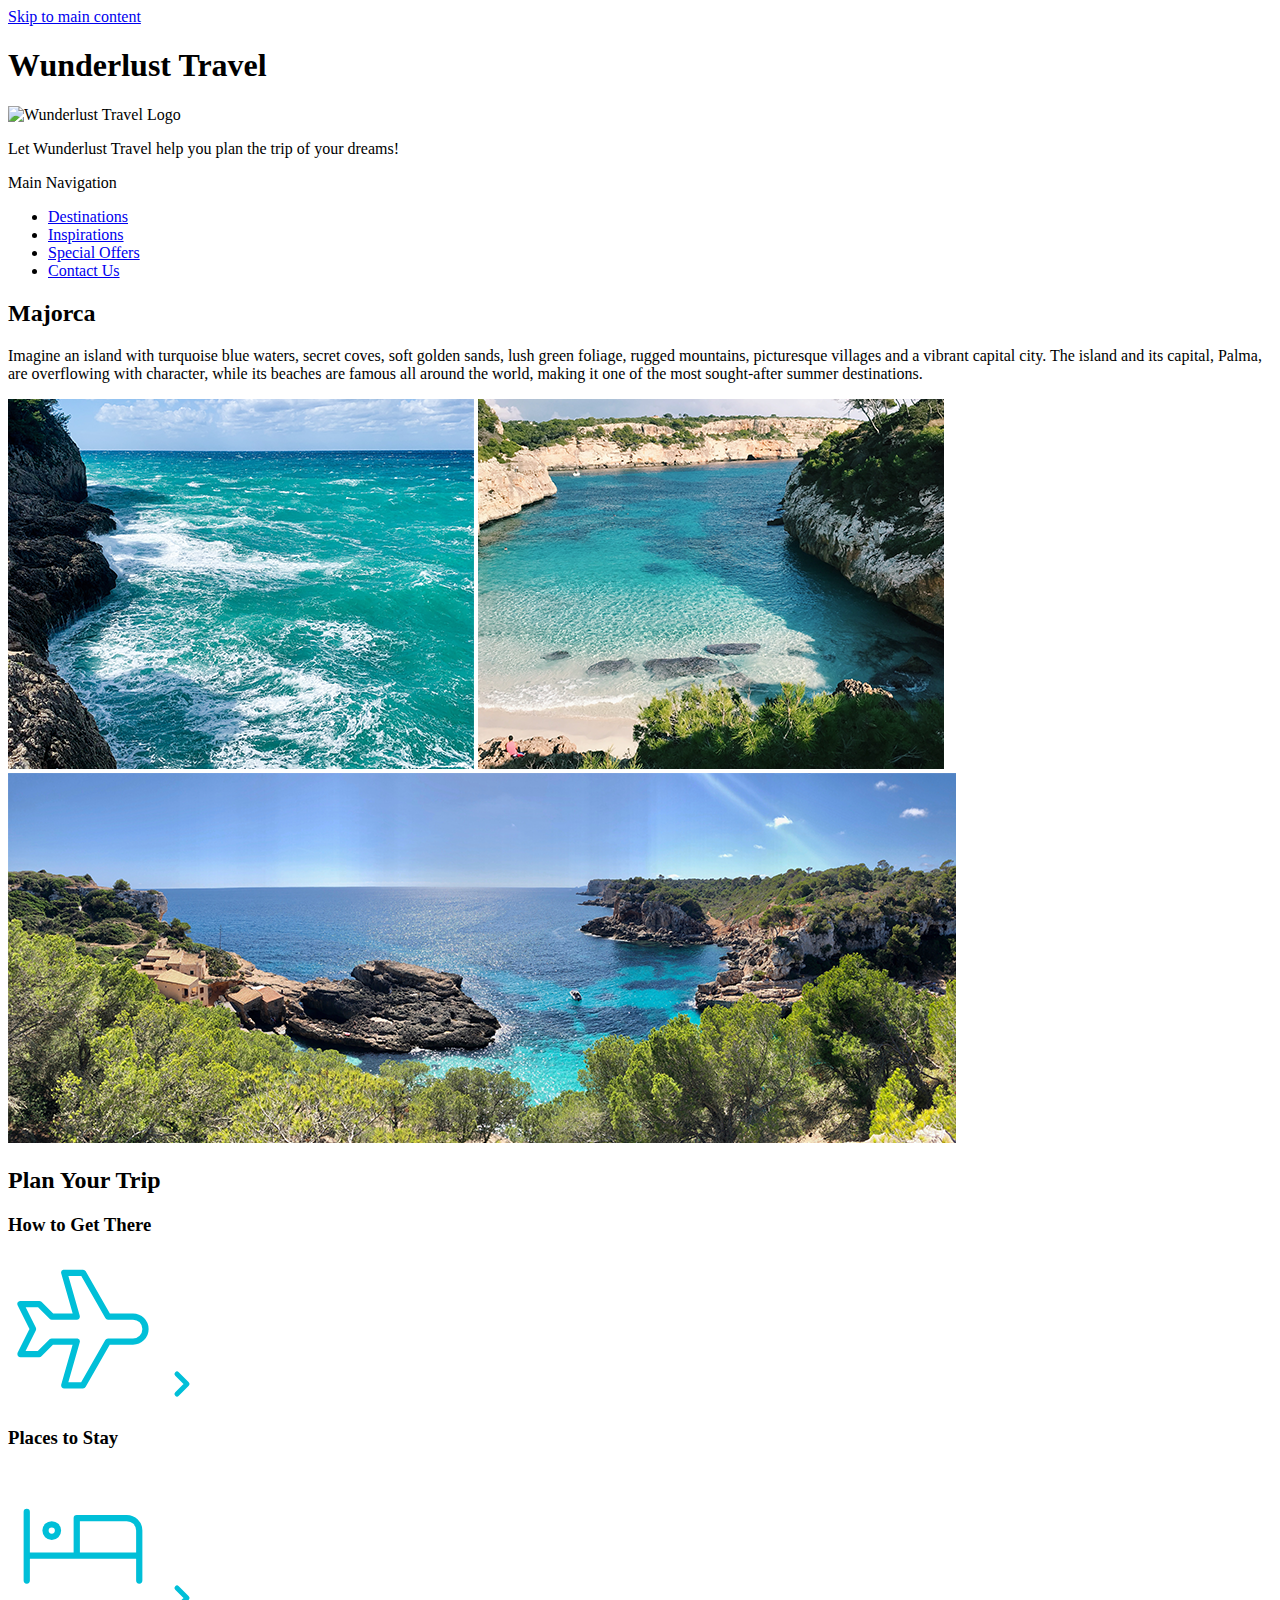
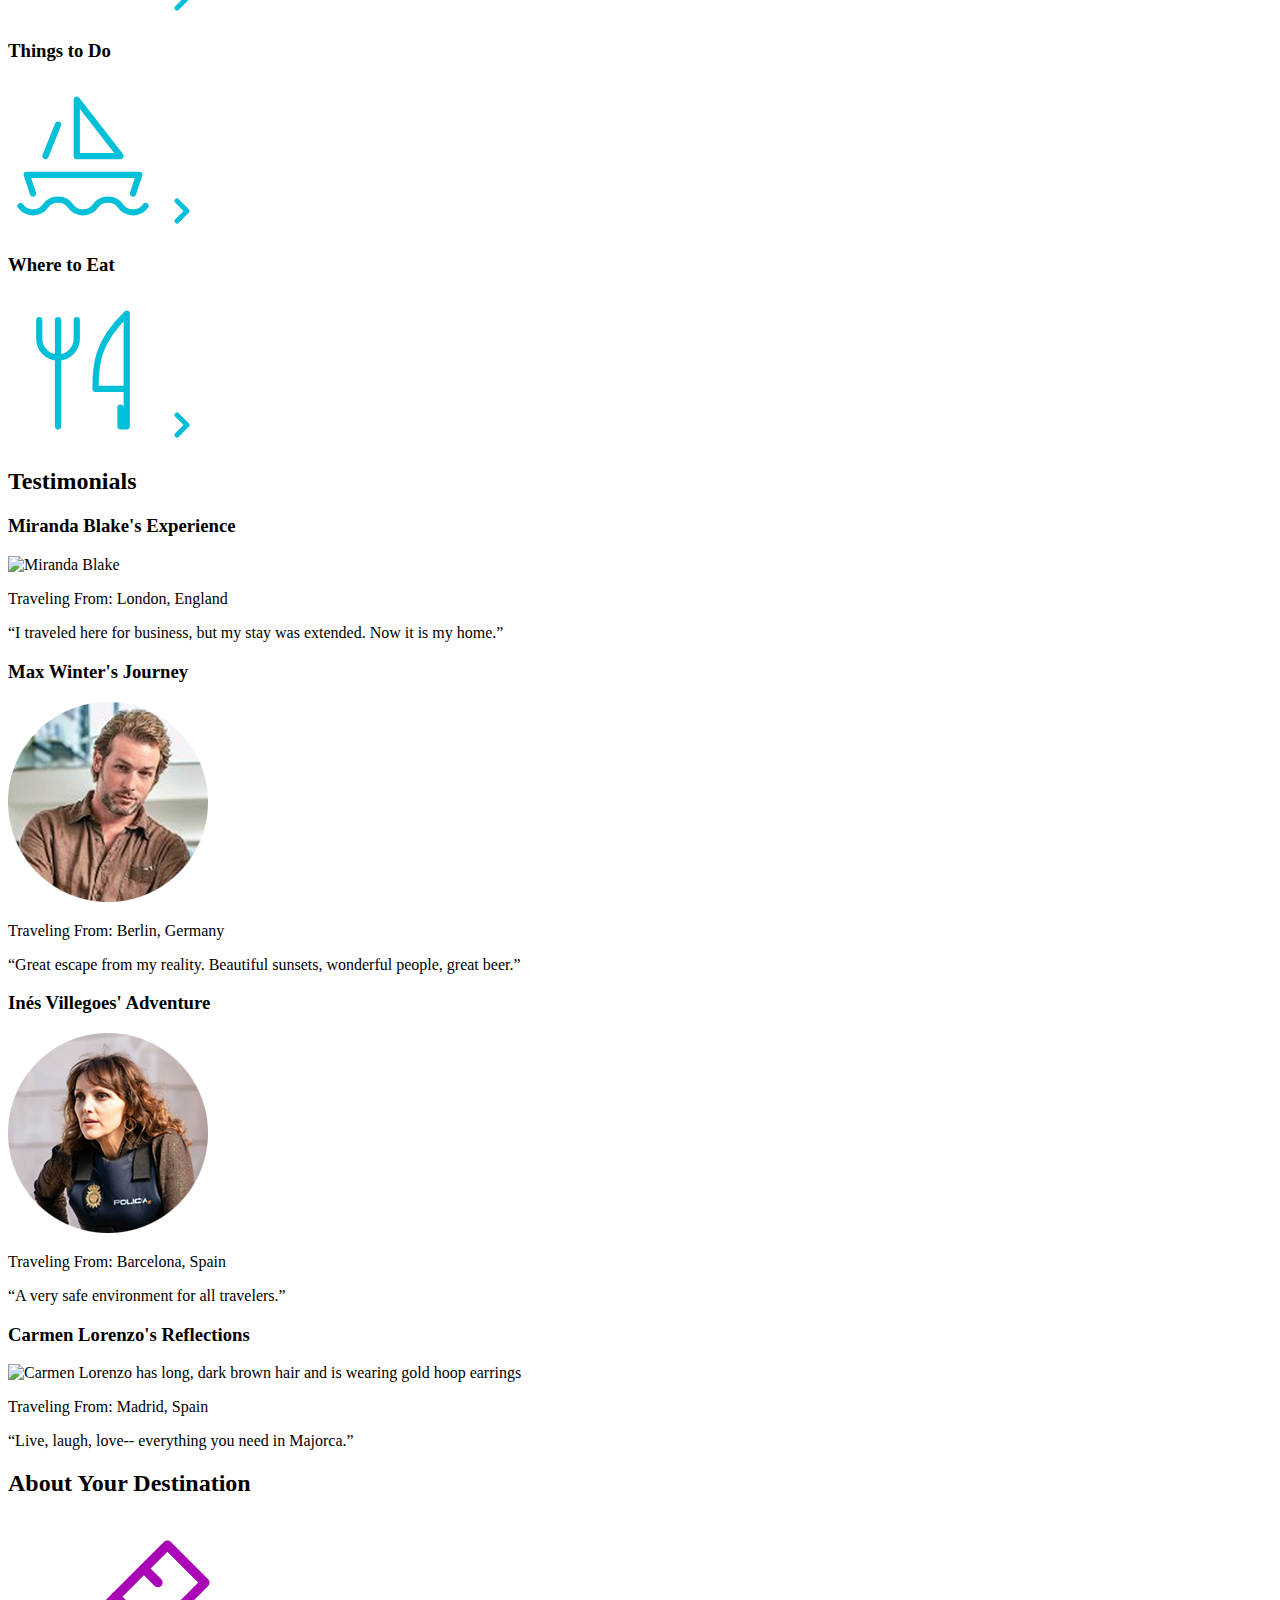
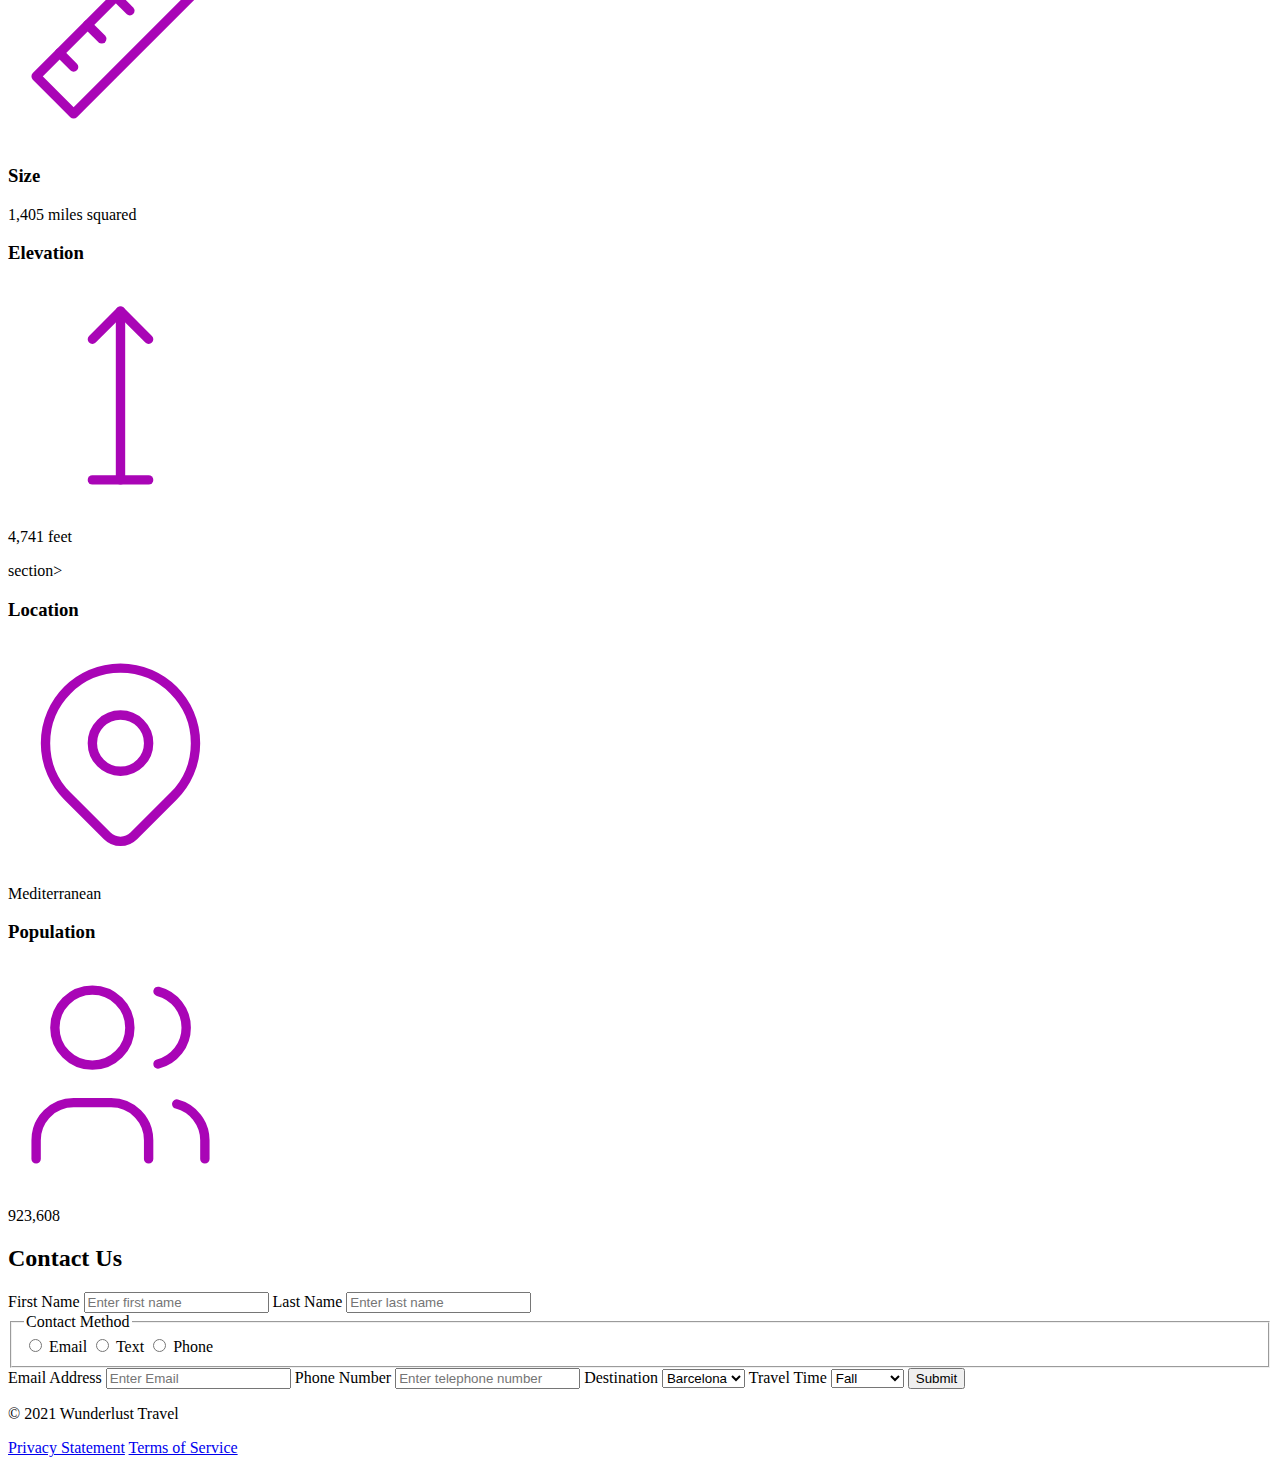
==== commit 2b3d5320: "index" ====
--- a/index.html
+++ b/index.html
@@ -143,7 +143,7 @@
                 <img src="images/miranda-blake-L.png" alt="Miranda Blake">
                 </picture>
                 <p>Traveling From: London, England</p>
-                <q>“I traveled here for business, but my stay was extended. Now it is my home.”</q>
+                <q>I traveled here for business, but my stay was extended. Now it is my home.</q>
             </article>
 
             <article>
@@ -155,7 +155,7 @@
                     <img src="images/max-winter-L.png" alt="Max Winter">
                 </picture>
                 <p>Traveling From: Berlin, Germany</p>
-                <q>“Great escape from my reality. Beautiful sunsets, wonderful people, great beer.”</q>
+                <q>Great escape from my reality. Beautiful sunsets, wonderful people, great beer.</q>
             </article>
 
             <article>
@@ -167,7 +167,7 @@
                     <img src="images/ines-villegoes-L.png" alt="lady person">
                 </picture>
                 <p>Traveling From: Barcelona, Spain</p>
-                <q>“A very safe environment for all travelers.”</q>
+                <q>A very safe environment for all travelers.</q>
             </article>
 
             <article>
@@ -179,62 +179,36 @@
                     <img src="images/carmen-lorenzo-L.png" alt="Carmen Lorenzo has long, dark brown hair and is wearing gold hoop earrings">
                 </picture>
                 <p>Traveling From: Madrid, Spain</p>
-                <q>“Live, laugh, love-- everything you need in Majorca.”</q>
+                <q>Live, laugh, love-- everything you need in Majorca.</q>
             </article>
             <!-- Additional testimonials omitted for brevity -->
         </section>
 
         <section id="about-your-destination">
             <h2>About Your Destination</h2>
-            <h3>size</h3>
-            <svg xmlns="http://www.w3.org/2000/svg" class="icon icon-tabler icon-tabler-ruler-2" width="100" height="100" viewBox="0 0 24 24" stroke-width="1" stroke="#a905b6" fill="none" stroke-linecap="round" stroke-linejoin="round">
-                <path stroke="none" d="M0 0h24v24H0z" fill="none"/>
-                <path d="M17 3l4 4l-14 14l-4 -4z" />
-                <path d="M16 7l-1.5 -1.5" />
-                <path d="M13 10l-1.5 -1.5" />
-                <path d="M10 13l-1.5 -1.5" />
-                <path d="M7 16l-1.5 -1.5" />
-              </svg>
-
-              <article>               
-                <h4>Size: 1,405 miles squared</h4>
-              </article>   
-
-              <h3>elevation</h3>
-              <svg xmlns="http://www.w3.org/2000/svg" class="icon icon-tabler icon-tabler-arrow-top-bar" width="100" height="100" viewBox="0 0 24 24" stroke-width="1" stroke="#a905b6" fill="none" stroke-linecap="round" stroke-linejoin="round">
-                <path stroke="none" d="M0 0h24v24H0z" fill="none"/>
-                <line x1="12" y1="21" x2="12" y2="3" />
-                <path d="M15 6l-3 -3l-3 3" />
-                <line x1="9" y1="21" x2="15" y2="21" />
-              </svg>
-              
-              <article>               
-                <h4>Elevation: 4,741 feet</h4>
-              </article> 
-
-              <h3>location</h3>
-              <svg xmlns="http://www.w3.org/2000/svg" class="icon icon-tabler icon-tabler-map-pin" width="100" height="100" viewBox="0 0 24 24" stroke-width="1" stroke="#a905b6" fill="none" stroke-linecap="round" stroke-linejoin="round">
-                <path stroke="none" d="M0 0h24v24H0z" fill="none"/>
-                <circle cx="12" cy="11" r="3" />
-                <path d="M17.657 16.657l-4.243 4.243a2 2 0 0 1 -2.827 0l-4.244 -4.243a8 8 0 1 1 11.314 0z" />
-              </svg>e
-
-              <article>               
-                <h4>Location: Mediterranean</h4>
-              </article>
-
-              <h3>population</h3>
-              <svg xmlns="http://www.w3.org/2000/svg" class="icon icon-tabler icon-tabler-users" width="100" height="100" viewBox="0 0 24 24" stroke-width="1" stroke="#a905b6" fill="none" stroke-linecap="round" stroke-linejoin="round">
-                <path stroke="none" d="M0 0h24v24H0z" fill="none"/>
-                <circle cx="9" cy="7" r="4" />
-                <path d="M3 21v-2a4 4 0 0 1 4 -4h4a4 4 0 0 1 4 4v2" />
-                <path d="M16 3.13a4 4 0 0 1 0 7.75" />
-                <path d="M21 21v-2a4 4 0 0 0 -3 -3.85" />
-              </svg>
-
-              <article>               
-                <h4>Population: 923,608</h4>
-              </article>
+            <section>
+                <svg xmlns="http://www.w3.org/2000/svg" class="icon icon-tabler icon-tabler-ruler-2" width="225" height="225" viewBox="0 0 24 24" stroke-width="1" stroke="#a905b6" fill="none" stroke-linecap="round" stroke-linejoin="round"><path stroke="none" d="M0 0h24v24H0z" fill="none"/><path d="M17 3l4 4l-14 14l-4 -4z" /><path d="M16 7l-1.5 -1.5" /><path d="M13 10l-1.5 -1.5" /><path d="M10 13l-1.5 -1.5" /><path d="M7 16l-1.5 -1.5" /></svg>
+                <h3> Size</h3>
+                <p>1,405 miles squared</p>
+            </section> 
+
+            <section>
+                <h3>Elevation</h3>
+                <svg xmlns="http://www.w3.org/2000/svg" class="icon icon-tabler icon-tabler-arrow-top-bar" width="225" height="225" viewBox="0 0 24 24" stroke-width="1" stroke="#a905b6" fill="none" stroke-linecap="round" stroke-linejoin="round"><path stroke="none" d="M0 0h24v24H0z" fill="none"/><line x1="12" y1="21" x2="12" y2="3" /><path d="M15 6l-3 -3l-3 3" /><line x1="9" y1="21" x2="15" y2="21" /></svg>
+                <p>4,741 feet</p>
+            </section>
+
+            section>
+            <h3> Location</h3>
+             <svg xmlns="http://www.w3.org/2000/svg" class="icon icon-tabler icon-tabler-map-pin" width="225" height="225" viewBox="0 0 24 24" stroke-width="1" stroke="#a905b6" fill="none" stroke-linecap="round" stroke-linejoin="round"><path stroke="none" d="M0 0h24v24H0z" fill="none"/><circle cx="12" cy="11" r="3" /><path d="M17.657 16.657l-4.243 4.243a2 2 0 0 1 -2.827 0l-4.244 -4.243a8 8 0 1 1 11.314 0z" /></svg>
+             <p>Mediterranean</p>
+         </section>
+
+         <section>
+            <h3>Population</h3>
+            <svg xmlns="http://www.w3.org/2000/svg" class="icon icon-tabler icon-tabler-users" width="225" height="225" viewBox="0 0 24 24" stroke-width="1" stroke="#a905b6" fill="none" stroke-linecap="round" stroke-linejoin="round"><path stroke="none" d="M0 0h24v24H0z" fill="none"/><circle cx="9" cy="7" r="4" /><path d="M3 21v-2a4 4 0 0 1 4 -4h4a4 4 0 0 1 4 4v2" /><path d="M16 3.13a4 4 0 0 1 0 7.75" /><path d="M21 21v-2a4 4 0 0 0 -3 -3.85" /></svg>
+            <p>923,608</p>
+        </section>
               
             <!-- Details about size, elevation, location, population omitted for brevity -->
         </section>
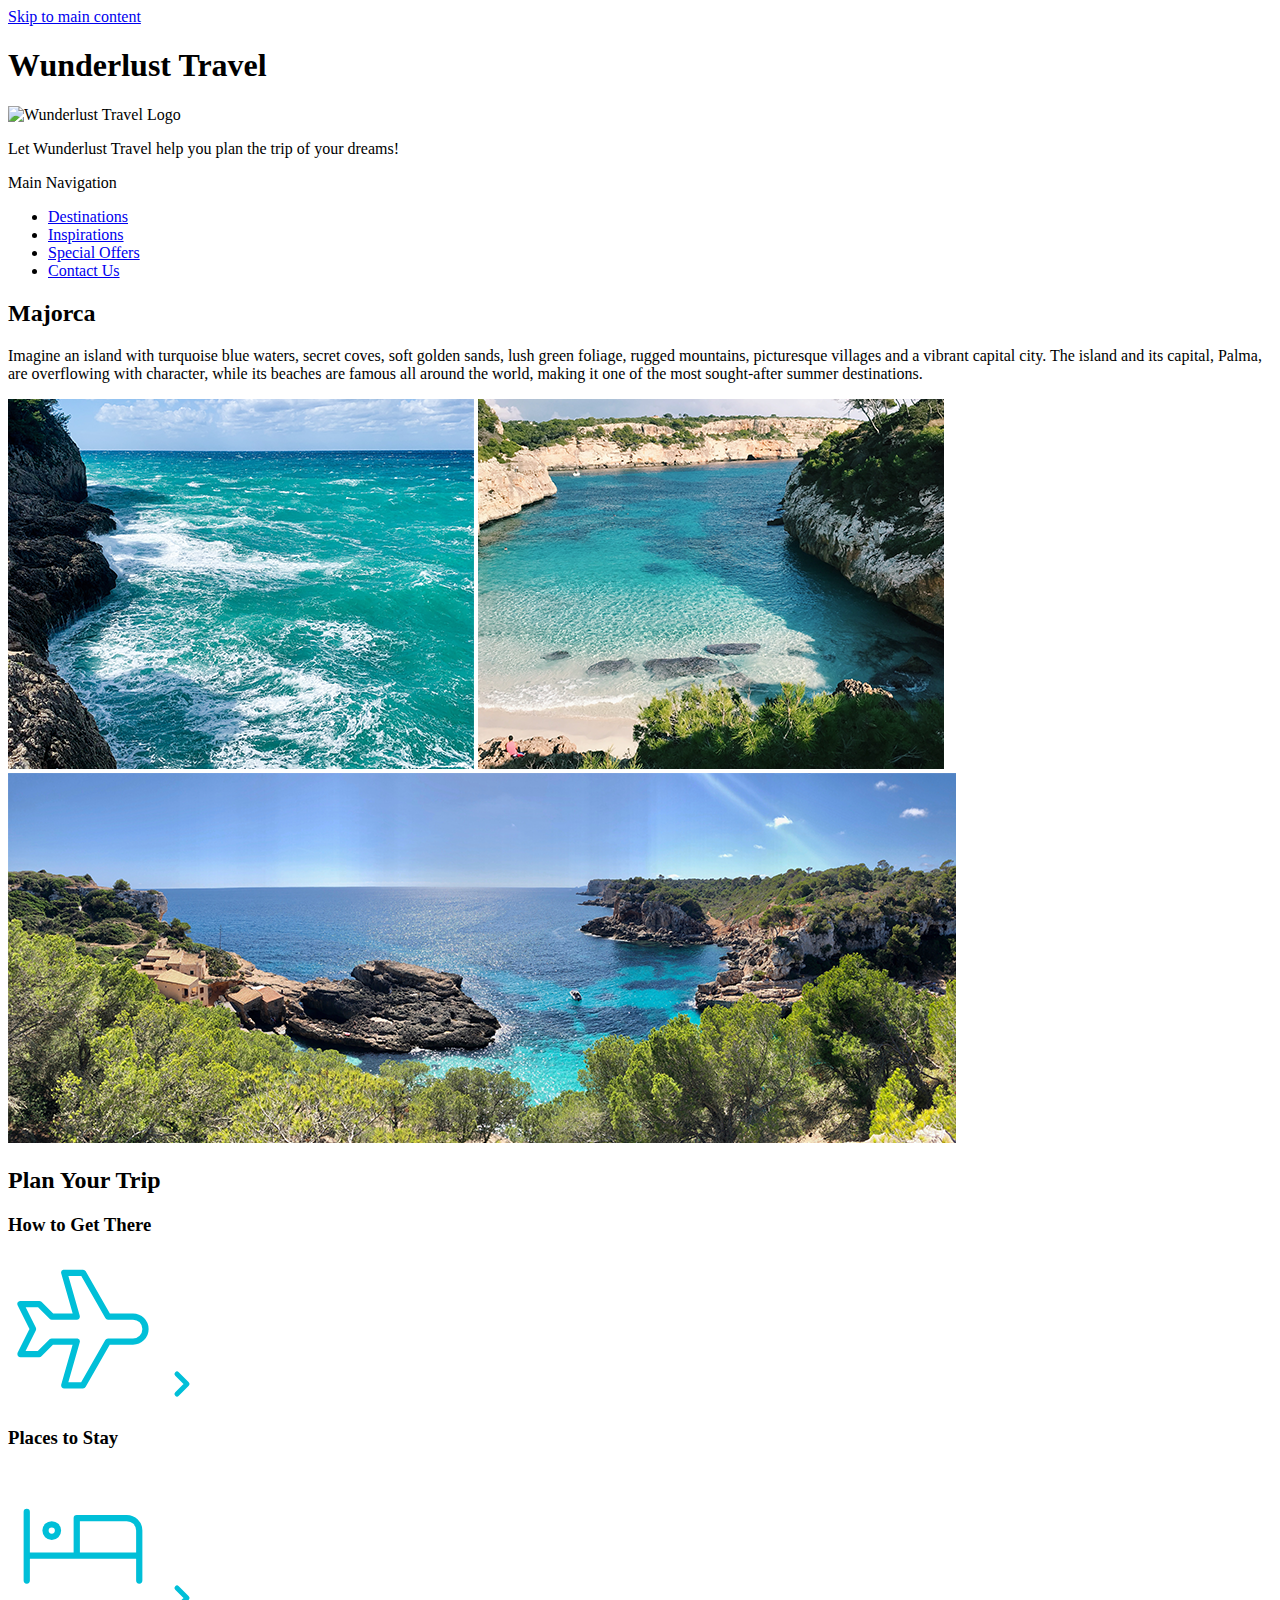
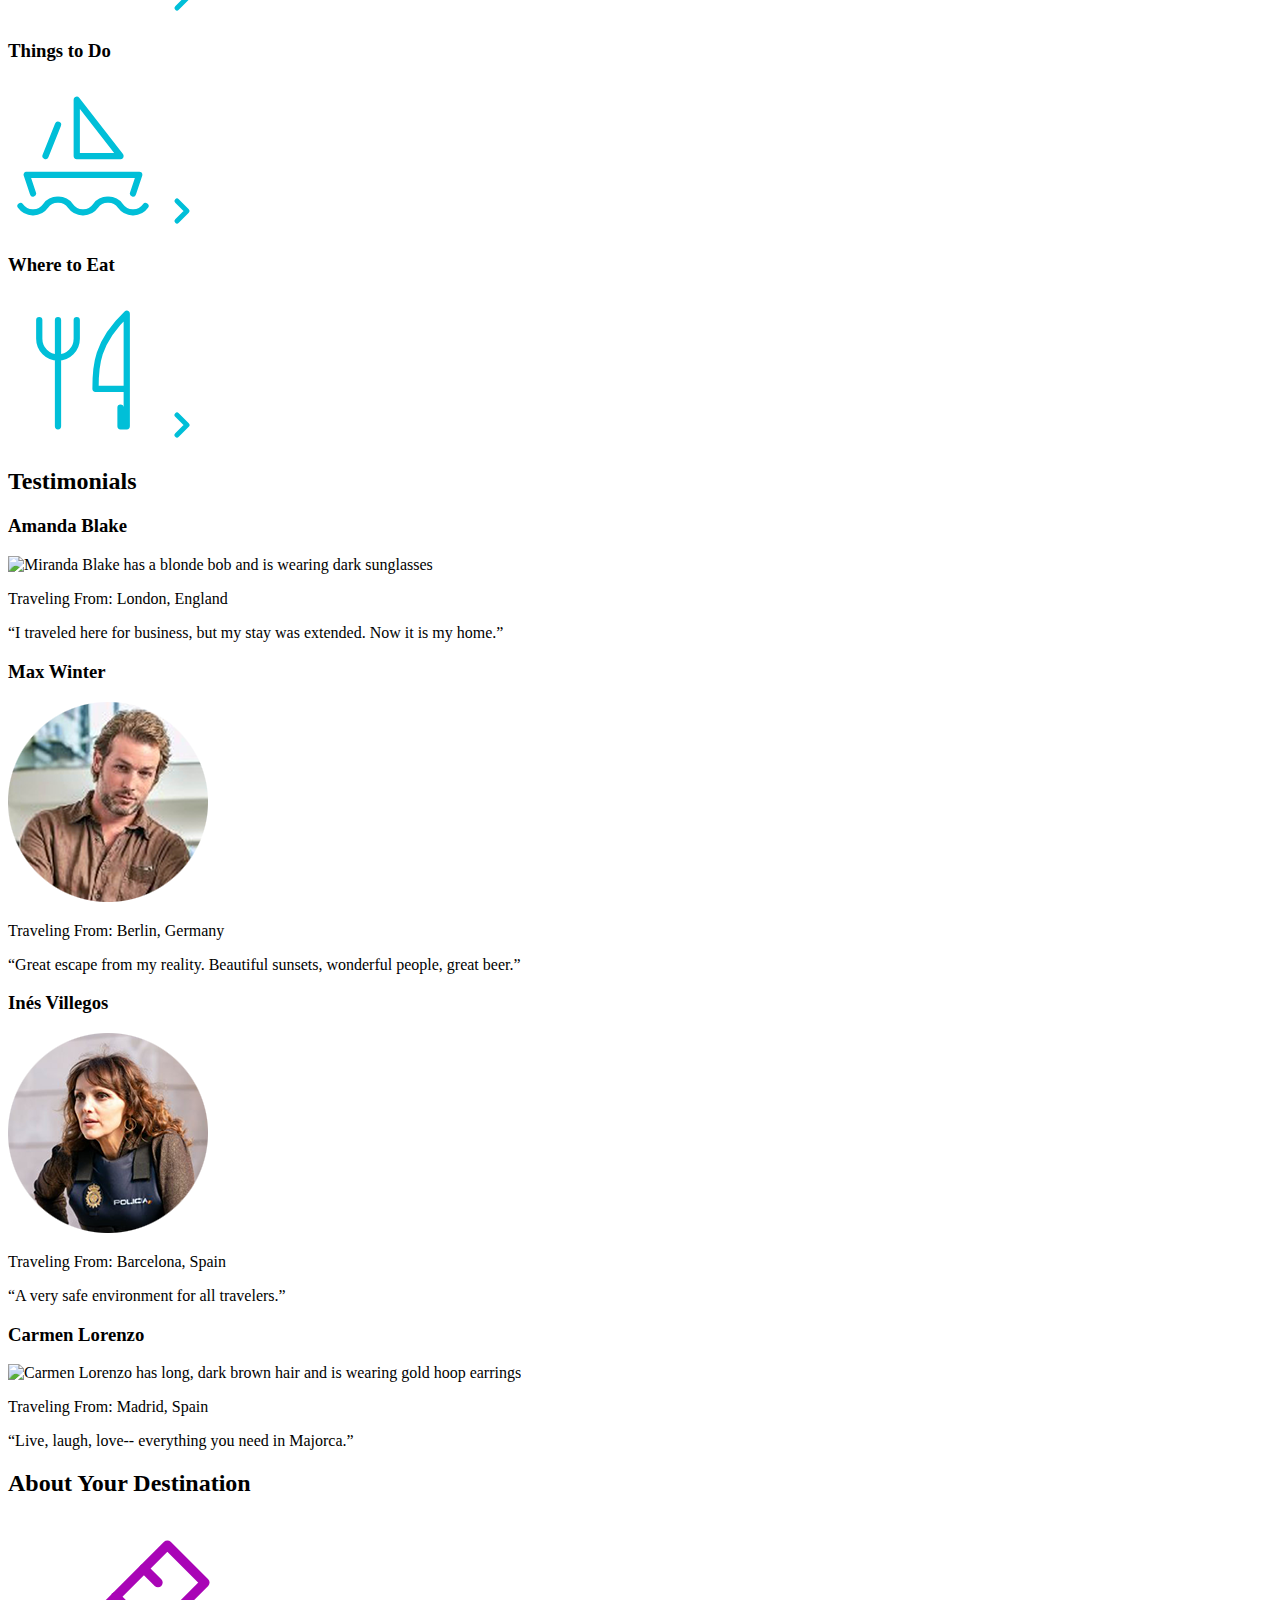
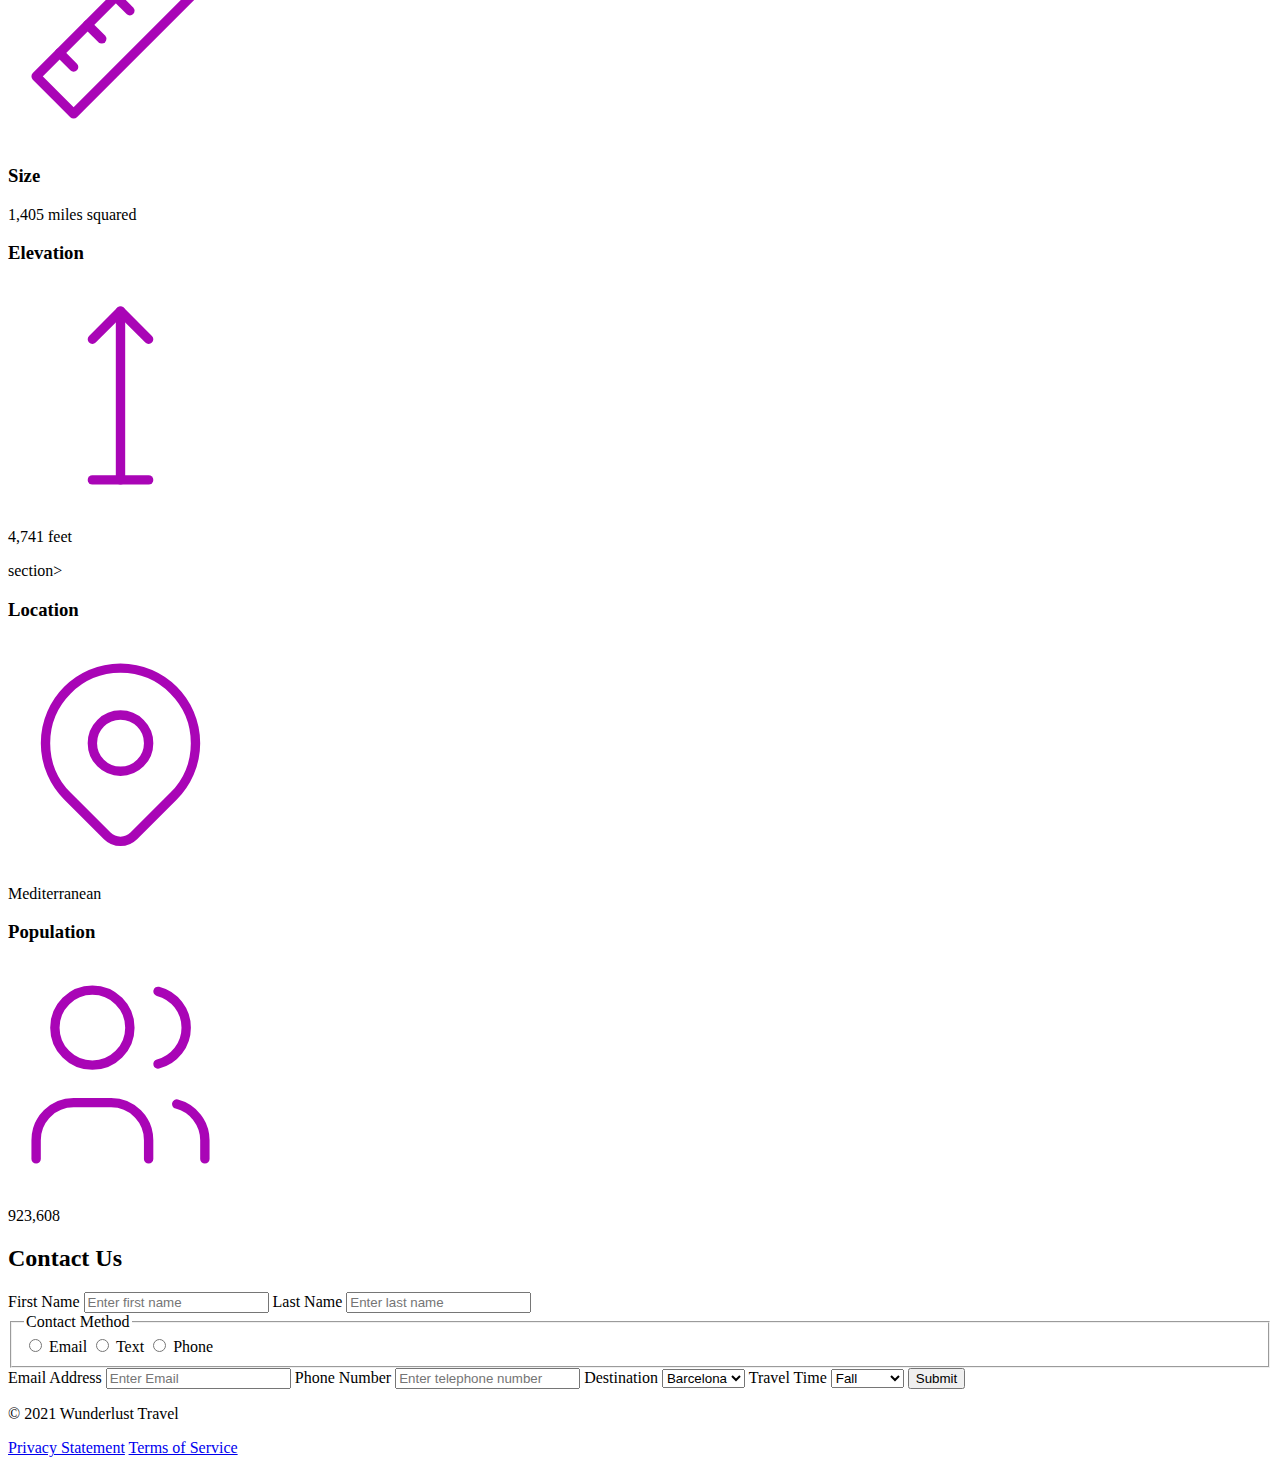
==== commit 5cb97937: "index" ====
--- a/index.html
+++ b/index.html
@@ -134,53 +134,51 @@
 
         <section id="testimonials">
             <h2>Testimonials</h2>
-            <article>
-                <h3>Miranda Blake's Experience</h3>
-                <picture>
-                <source media="(max-width: 320px)" srcset="images/miranda-blake-S.png">
-                <source media="(max-width: 780px)" srcset="images/miranda-blake-M.png">
-                <source media="(min-width: 1024px)" srcset="images/miranda-blake-L.png">
-                <img src="images/miranda-blake-L.png" alt="Miranda Blake">
-                </picture>
-                <p>Traveling From: London, England</p>
-                <q>I traveled here for business, but my stay was extended. Now it is my home.</q>
-            </article>
-
-            <article>
-                <h3>Max Winter's Journey</h3>
-                <picture>
-                    <source media="(max-width: 320px)" srcset="images/max-winter-S.png">
-                    <source media="(max-width: 780px)" srcset="images/max-winter-M.png">
-                    <source media="(min-width: 1024px)" srcset="images/max-winter-L.png">
-                    <img src="images/max-winter-L.png" alt="Max Winter">
-                </picture>
-                <p>Traveling From: Berlin, Germany</p>
-                <q>Great escape from my reality. Beautiful sunsets, wonderful people, great beer.</q>
-            </article>
-
-            <article>
-                <h3>Inés Villegoes' Adventure</h3>
-                <picture>
-                    <source media="(max-width: 320px)" srcset="images/ines-villegoes-S.png">
-                    <source media="(max-width: 780px)" srcset="images/ines-villegoes-M.png">
-                    <source media="(min-width: 1024px)" srcset="images/ines-villegoes-L.png">
-                    <img src="images/ines-villegoes-L.png" alt="lady person">
-                </picture>
-                <p>Traveling From: Barcelona, Spain</p>
-                <q>A very safe environment for all travelers.</q>
-            </article>
-
-            <article>
-                <h3>Carmen Lorenzo's Reflections</h3>
-                <picture>
-                    <source media="(max-width: 320px)" srcset="images/carmen-lorenzo-S.png">
-                    <source media="(max-width: 780px)" srcset="images/carmen-lorenzo-M.png">
-                    <source media="(min-width: 1024px)" srcset="images/carmen-lorenzo-L.png">
-                    <img src="images/carmen-lorenzo-L.png" alt="Carmen Lorenzo has long, dark brown hair and is wearing gold hoop earrings">
-                </picture>
-                <p>Traveling From: Madrid, Spain</p>
-                <q>Live, laugh, love-- everything you need in Majorca.</q>
-            </article>
+                    <section>
+                        
+                            <h3>Amanda Blake</h3>
+                            <picture>
+                            <source media="(max-width: 320px)" srcset="images/miranda-blake-S.png">
+                            <source media="(max-width: 780px)" srcset="images/miranda-blake-M.png">
+                            <source media="(min-width: 1024px)" srcset="images/miranda-blake-L.png">
+                            <img src="images/mirando-blake.png" alt="Miranda Blake has a blonde bob and is wearing dark sunglasses">
+                            </picture>
+                        <p>Traveling From: London, England</p>
+                        <q>I traveled here for business, but my stay was extended. Now it is my home.</q>
+                    </section>
+                    <section>
+                       <h3>Max Winter</h3>
+                        <picture>
+                            <source media="(max-width: 320px)" srcset="images/max-winter-S.png">
+                            <source media="(max-width: 780px)" srcset="images/max-winter-M.png">
+                            <source media="(min-width: 1024px)" srcset="images/max-winter-L.png">
+                            <img src="images/max-winter.png" alt="Max Winter">
+                        </picture>
+                        <p>Traveling From: Berlin, Germany</p>
+                        <q>Great escape from my reality. Beautiful sunsets, wonderful people, great beer.</q>
+                    </section>
+                    <section>
+                        <h3> Inés Villegos</h3>
+                        <picture>
+                            <source media="(max-width: 320px)" srcset="images/ines-villegoes-S.png">
+                            <source media="(max-width: 780px)" srcset="images/ines-villegoes-M.png">
+                            <source media="(min-width: 1024px)" srcset="images/ines-villegoes-L.png">
+                            <img src="images/ines-villegoes.png" alt="lady person">
+                        </picture>
+                        <p>Traveling From: Barcelona, Spain</p>
+                        <q>A very safe environment for all travelers.</q>
+                    </section>
+                    <section>
+                        <h3>Carmen Lorenzo</h3>
+                        <picture>
+                            <source media="(max-width: 320px)" srcset="images/carmen-lorenzo-S.png">
+                            <source media="(max-width: 780px)" srcset="images/carmen-lorenzo-M.png">
+                            <source media="(min-width: 1024px)" srcset="images/carmen-lorenzo-L.png">
+                            <img src="images/carmen-lorenzo.png" alt="Carmen Lorenzo has long, dark brown hair and is wearing gold hoop earrings">
+                        </picture>
+                        <p>Traveling From: Madrid, Spain</p>
+                        <q>Live, laugh, love-- everything you need in Majorca.</q>
+                    </section>
             <!-- Additional testimonials omitted for brevity -->
         </section>
 
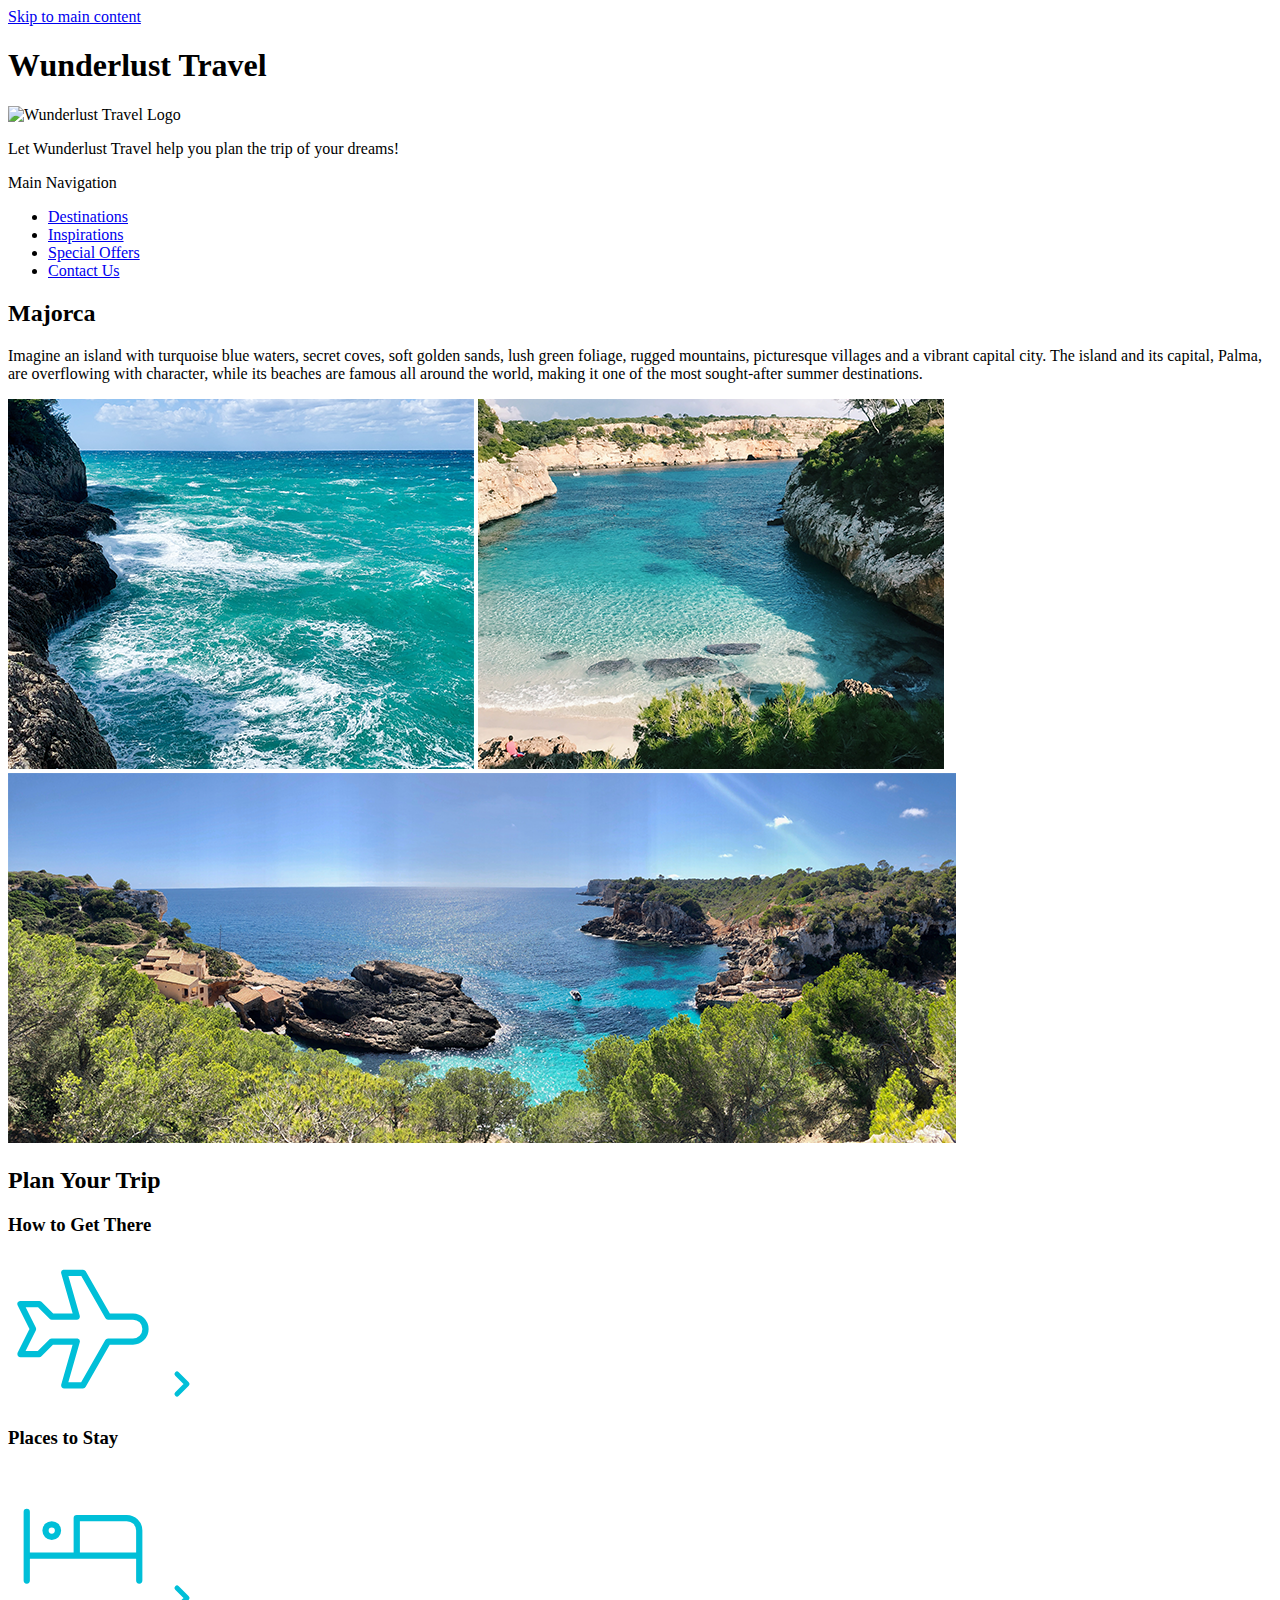
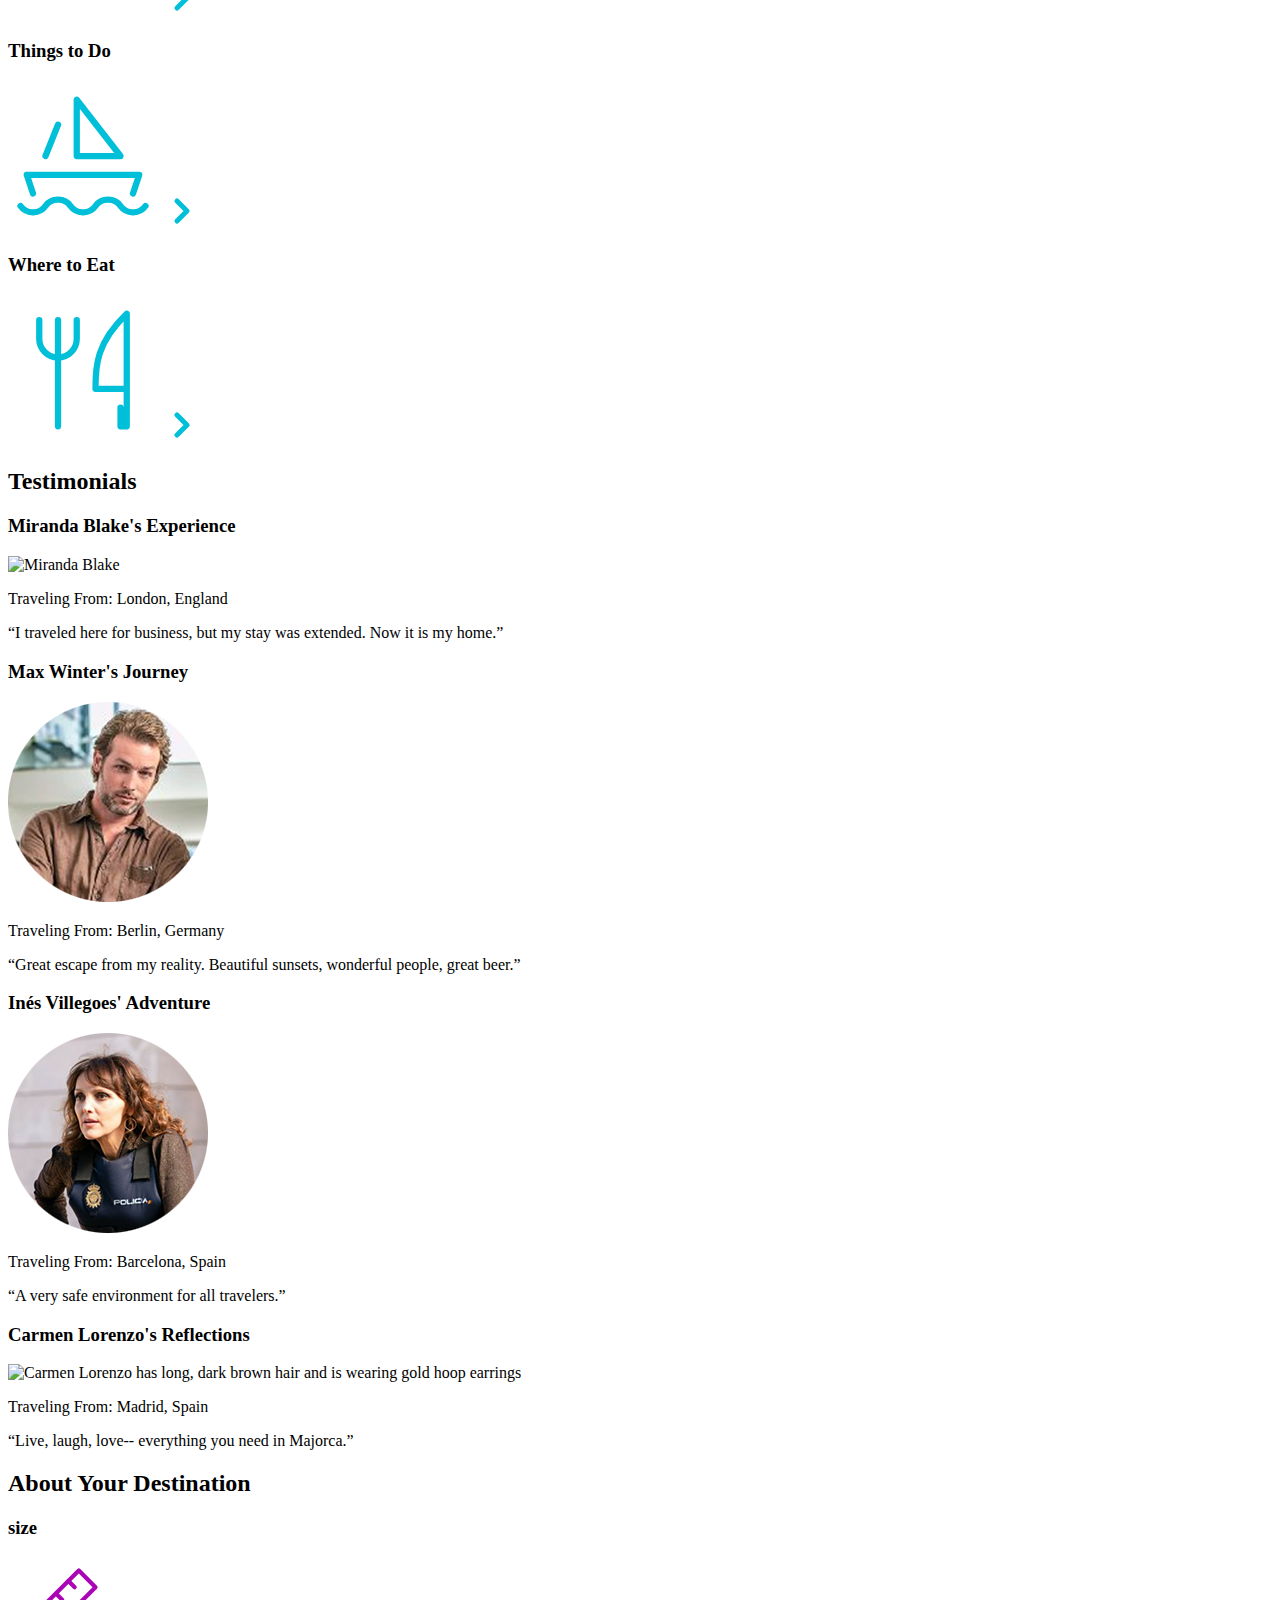
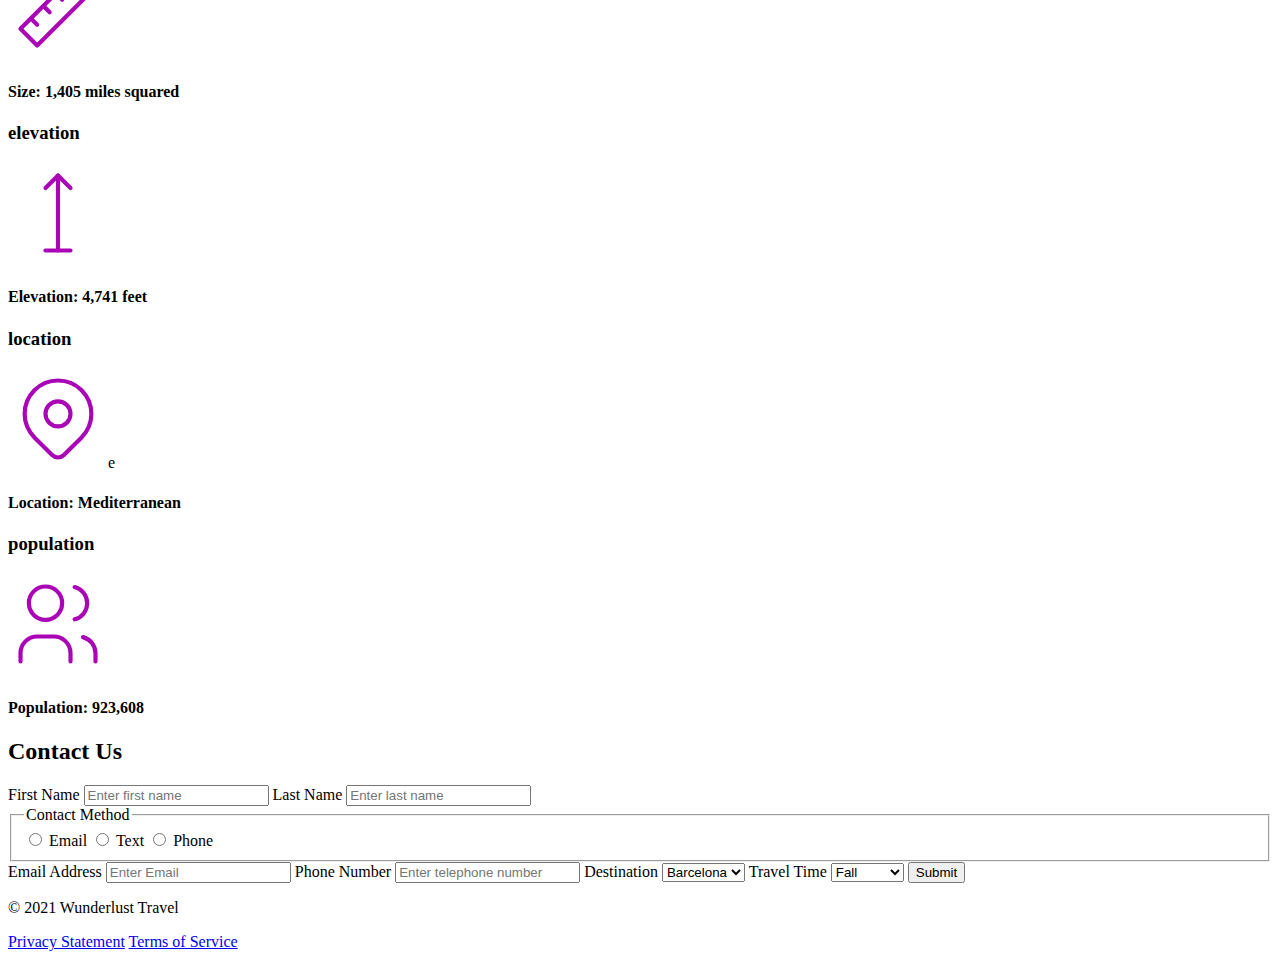
==== commit 8e2d44c5: "index" ====
--- a/index.html
+++ b/index.html
@@ -134,79 +134,107 @@
 
         <section id="testimonials">
             <h2>Testimonials</h2>
-                    <section>
-                        
-                            <h3>Amanda Blake</h3>
-                            <picture>
-                            <source media="(max-width: 320px)" srcset="images/miranda-blake-S.png">
-                            <source media="(max-width: 780px)" srcset="images/miranda-blake-M.png">
-                            <source media="(min-width: 1024px)" srcset="images/miranda-blake-L.png">
-                            <img src="images/mirando-blake.png" alt="Miranda Blake has a blonde bob and is wearing dark sunglasses">
-                            </picture>
-                        <p>Traveling From: London, England</p>
-                        <q>I traveled here for business, but my stay was extended. Now it is my home.</q>
-                    </section>
-                    <section>
-                       <h3>Max Winter</h3>
-                        <picture>
-                            <source media="(max-width: 320px)" srcset="images/max-winter-S.png">
-                            <source media="(max-width: 780px)" srcset="images/max-winter-M.png">
-                            <source media="(min-width: 1024px)" srcset="images/max-winter-L.png">
-                            <img src="images/max-winter.png" alt="Max Winter">
-                        </picture>
-                        <p>Traveling From: Berlin, Germany</p>
-                        <q>Great escape from my reality. Beautiful sunsets, wonderful people, great beer.</q>
-                    </section>
-                    <section>
-                        <h3> Inés Villegos</h3>
-                        <picture>
-                            <source media="(max-width: 320px)" srcset="images/ines-villegoes-S.png">
-                            <source media="(max-width: 780px)" srcset="images/ines-villegoes-M.png">
-                            <source media="(min-width: 1024px)" srcset="images/ines-villegoes-L.png">
-                            <img src="images/ines-villegoes.png" alt="lady person">
-                        </picture>
-                        <p>Traveling From: Barcelona, Spain</p>
-                        <q>A very safe environment for all travelers.</q>
-                    </section>
-                    <section>
-                        <h3>Carmen Lorenzo</h3>
-                        <picture>
-                            <source media="(max-width: 320px)" srcset="images/carmen-lorenzo-S.png">
-                            <source media="(max-width: 780px)" srcset="images/carmen-lorenzo-M.png">
-                            <source media="(min-width: 1024px)" srcset="images/carmen-lorenzo-L.png">
-                            <img src="images/carmen-lorenzo.png" alt="Carmen Lorenzo has long, dark brown hair and is wearing gold hoop earrings">
-                        </picture>
-                        <p>Traveling From: Madrid, Spain</p>
-                        <q>Live, laugh, love-- everything you need in Majorca.</q>
-                    </section>
+            <article>
+                <h3>Miranda Blake's Experience</h3>
+                <picture>
+                <source media="(max-width: 320px)" srcset="images/miranda-blake-S.png">
+                <source media="(max-width: 780px)" srcset="images/miranda-blake-M.png">
+                <source media="(min-width: 1024px)" srcset="images/miranda-blake-L.png">
+                <img src="images/miranda-blake-L.png" alt="Miranda Blake">
+                </picture>
+                <p>Traveling From: London, England</p>
+                <q>I traveled here for business, but my stay was extended. Now it is my home.</q>
+            </article>
+
+            <article>
+                <h3>Max Winter's Journey</h3>
+                <picture>
+                    <source media="(max-width: 320px)" srcset="images/max-winter-S.png">
+                    <source media="(max-width: 780px)" srcset="images/max-winter-M.png">
+                    <source media="(min-width: 1024px)" srcset="images/max-winter-L.png">
+                    <img src="images/max-winter-L.png" alt="Max Winter">
+                </picture>
+                <p>Traveling From: Berlin, Germany</p>
+                <q>Great escape from my reality. Beautiful sunsets, wonderful people, great beer.</q>
+            </article>
+
+            <article>
+                <h3>Inés Villegoes' Adventure</h3>
+                <picture>
+                    <source media="(max-width: 320px)" srcset="images/ines-villegoes-S.png">
+                    <source media="(max-width: 780px)" srcset="images/ines-villegoes-M.png">
+                    <source media="(min-width: 1024px)" srcset="images/ines-villegoes-L.png">
+                    <img src="images/ines-villegoes-L.png" alt="lady person">
+                </picture>
+                <p>Traveling From: Barcelona, Spain</p>
+                <q>A very safe environment for all travelers.</q>
+            </article>
+
+            <article>
+                <h3>Carmen Lorenzo's Reflections</h3>
+                <picture>
+                    <source media="(max-width: 320px)" srcset="images/carmen-lorenzo-S.png">
+                    <source media="(max-width: 780px)" srcset="images/carmen-lorenzo-M.png">
+                    <source media="(min-width: 1024px)" srcset="images/carmen-lorenzo-L.png">
+                    <img src="images/carmen-lorenzo-L.png" alt="Carmen Lorenzo has long, dark brown hair and is wearing gold hoop earrings">
+                </picture>
+                <p>Traveling From: Madrid, Spain</p>
+                <q>Live, laugh, love-- everything you need in Majorca.</q>
+            </article>
             <!-- Additional testimonials omitted for brevity -->
         </section>
 
         <section id="about-your-destination">
             <h2>About Your Destination</h2>
-            <section>
-                <svg xmlns="http://www.w3.org/2000/svg" class="icon icon-tabler icon-tabler-ruler-2" width="225" height="225" viewBox="0 0 24 24" stroke-width="1" stroke="#a905b6" fill="none" stroke-linecap="round" stroke-linejoin="round"><path stroke="none" d="M0 0h24v24H0z" fill="none"/><path d="M17 3l4 4l-14 14l-4 -4z" /><path d="M16 7l-1.5 -1.5" /><path d="M13 10l-1.5 -1.5" /><path d="M10 13l-1.5 -1.5" /><path d="M7 16l-1.5 -1.5" /></svg>
-                <h3> Size</h3>
-                <p>1,405 miles squared</p>
-            </section> 
-
-            <section>
-                <h3>Elevation</h3>
-                <svg xmlns="http://www.w3.org/2000/svg" class="icon icon-tabler icon-tabler-arrow-top-bar" width="225" height="225" viewBox="0 0 24 24" stroke-width="1" stroke="#a905b6" fill="none" stroke-linecap="round" stroke-linejoin="round"><path stroke="none" d="M0 0h24v24H0z" fill="none"/><line x1="12" y1="21" x2="12" y2="3" /><path d="M15 6l-3 -3l-3 3" /><line x1="9" y1="21" x2="15" y2="21" /></svg>
-                <p>4,741 feet</p>
-            </section>
-
-            section>
-            <h3> Location</h3>
-             <svg xmlns="http://www.w3.org/2000/svg" class="icon icon-tabler icon-tabler-map-pin" width="225" height="225" viewBox="0 0 24 24" stroke-width="1" stroke="#a905b6" fill="none" stroke-linecap="round" stroke-linejoin="round"><path stroke="none" d="M0 0h24v24H0z" fill="none"/><circle cx="12" cy="11" r="3" /><path d="M17.657 16.657l-4.243 4.243a2 2 0 0 1 -2.827 0l-4.244 -4.243a8 8 0 1 1 11.314 0z" /></svg>
-             <p>Mediterranean</p>
-         </section>
-
-         <section>
-            <h3>Population</h3>
-            <svg xmlns="http://www.w3.org/2000/svg" class="icon icon-tabler icon-tabler-users" width="225" height="225" viewBox="0 0 24 24" stroke-width="1" stroke="#a905b6" fill="none" stroke-linecap="round" stroke-linejoin="round"><path stroke="none" d="M0 0h24v24H0z" fill="none"/><circle cx="9" cy="7" r="4" /><path d="M3 21v-2a4 4 0 0 1 4 -4h4a4 4 0 0 1 4 4v2" /><path d="M16 3.13a4 4 0 0 1 0 7.75" /><path d="M21 21v-2a4 4 0 0 0 -3 -3.85" /></svg>
-            <p>923,608</p>
-        </section>
+            <h3>size</h3>
+            <svg xmlns="http://www.w3.org/2000/svg" class="icon icon-tabler icon-tabler-ruler-2" width="100" height="100" viewBox="0 0 24 24" stroke-width="1" stroke="#a905b6" fill="none" stroke-linecap="round" stroke-linejoin="round">
+                <path stroke="none" d="M0 0h24v24H0z" fill="none"/>
+                <path d="M17 3l4 4l-14 14l-4 -4z" />
+                <path d="M16 7l-1.5 -1.5" />
+                <path d="M13 10l-1.5 -1.5" />
+                <path d="M10 13l-1.5 -1.5" />
+                <path d="M7 16l-1.5 -1.5" />
+              </svg>
+
+              <article>               
+                <h4>Size: 1,405 miles squared</h4>
+              </article>   
+
+              <h3>elevation</h3>
+              <svg xmlns="http://www.w3.org/2000/svg" class="icon icon-tabler icon-tabler-arrow-top-bar" width="100" height="100" viewBox="0 0 24 24" stroke-width="1" stroke="#a905b6" fill="none" stroke-linecap="round" stroke-linejoin="round">
+                <path stroke="none" d="M0 0h24v24H0z" fill="none"/>
+                <line x1="12" y1="21" x2="12" y2="3" />
+                <path d="M15 6l-3 -3l-3 3" />
+                <line x1="9" y1="21" x2="15" y2="21" />
+              </svg>
+              
+              <article>               
+                <h4>Elevation: 4,741 feet</h4>
+              </article> 
+
+              <h3>location</h3>
+              <svg xmlns="http://www.w3.org/2000/svg" class="icon icon-tabler icon-tabler-map-pin" width="100" height="100" viewBox="0 0 24 24" stroke-width="1" stroke="#a905b6" fill="none" stroke-linecap="round" stroke-linejoin="round">
+                <path stroke="none" d="M0 0h24v24H0z" fill="none"/>
+                <circle cx="12" cy="11" r="3" />
+                <path d="M17.657 16.657l-4.243 4.243a2 2 0 0 1 -2.827 0l-4.244 -4.243a8 8 0 1 1 11.314 0z" />
+              </svg>e
+
+              <article>               
+                <h4>Location: Mediterranean</h4>
+              </article>
+
+              <h3>population</h3>
+              <svg xmlns="http://www.w3.org/2000/svg" class="icon icon-tabler icon-tabler-users" width="100" height="100" viewBox="0 0 24 24" stroke-width="1" stroke="#a905b6" fill="none" stroke-linecap="round" stroke-linejoin="round">
+                <path stroke="none" d="M0 0h24v24H0z" fill="none"/>
+                <circle cx="9" cy="7" r="4" />
+                <path d="M3 21v-2a4 4 0 0 1 4 -4h4a4 4 0 0 1 4 4v2" />
+                <path d="M16 3.13a4 4 0 0 1 0 7.75" />
+                <path d="M21 21v-2a4 4 0 0 0 -3 -3.85" />
+              </svg>
+
+              <article>               
+                <h4>Population: 923,608</h4>
+              </article>
               
             <!-- Details about size, elevation, location, population omitted for brevity -->
         </section>
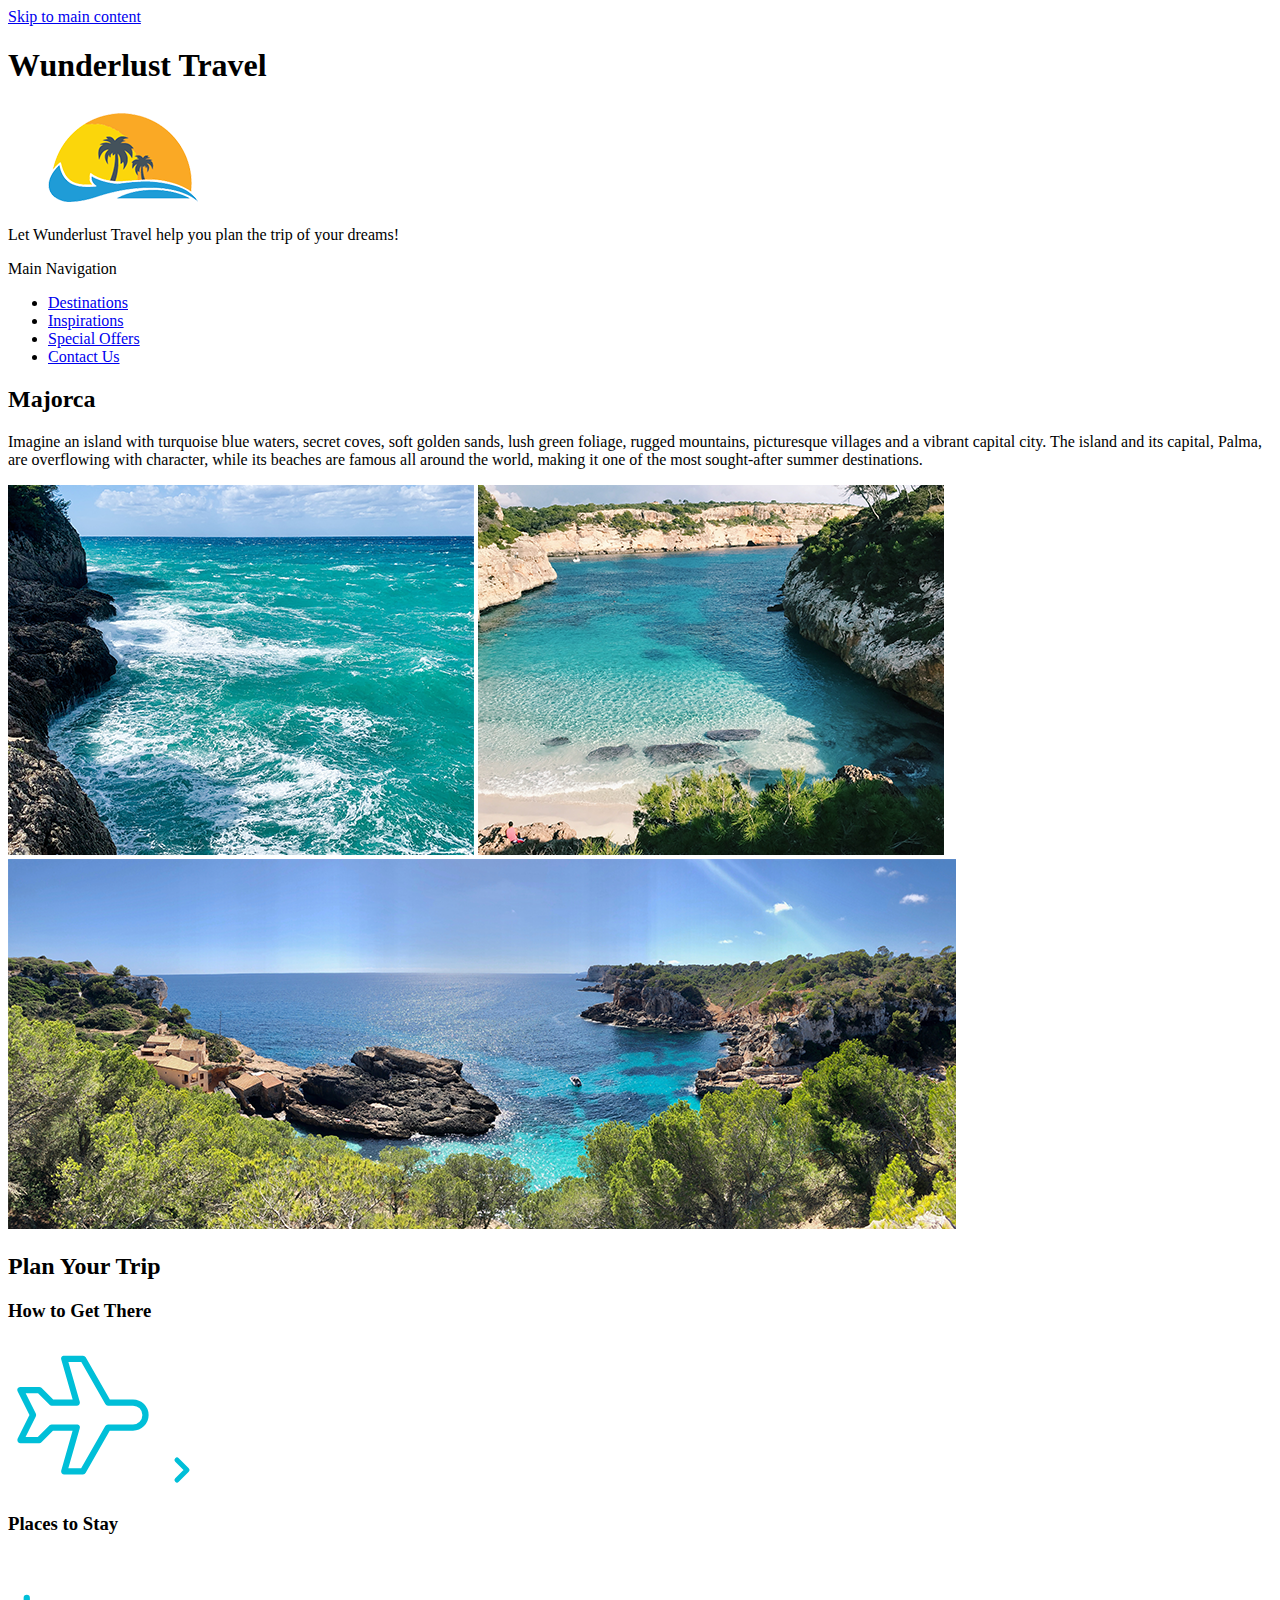
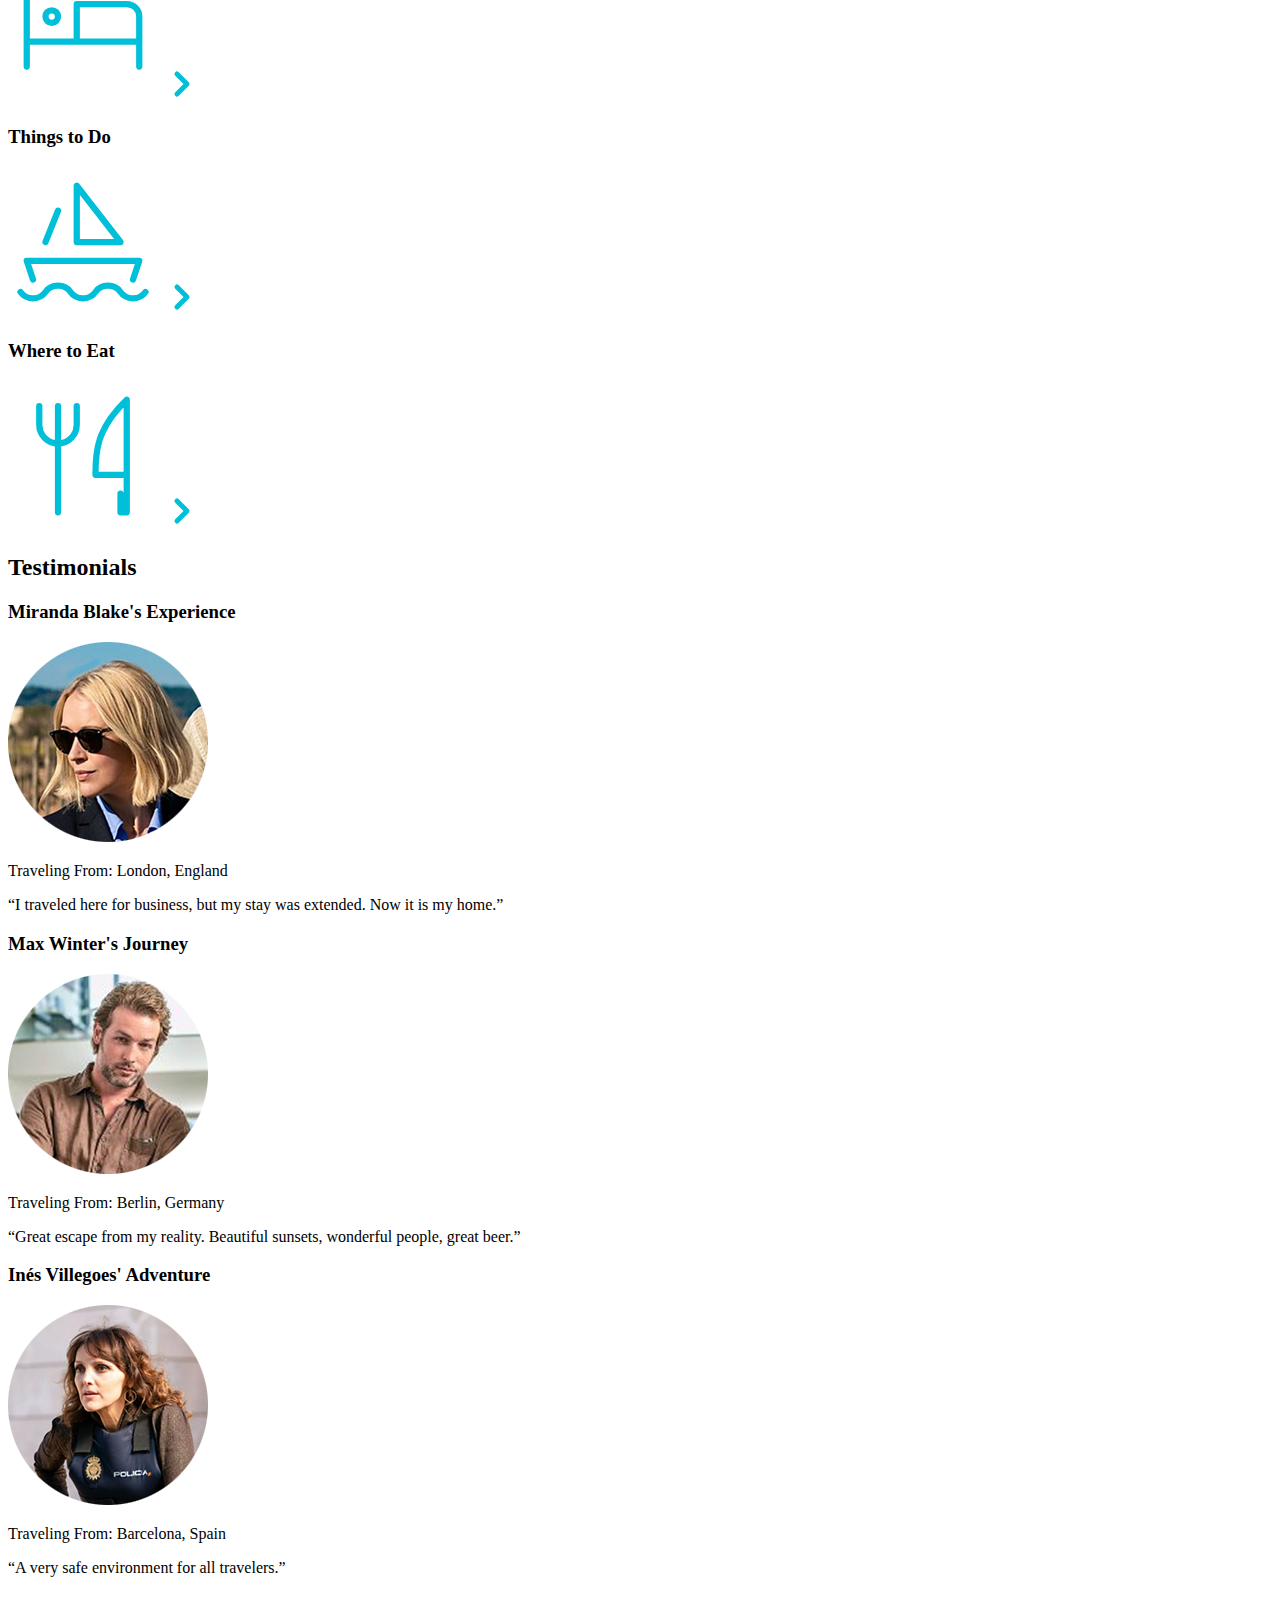
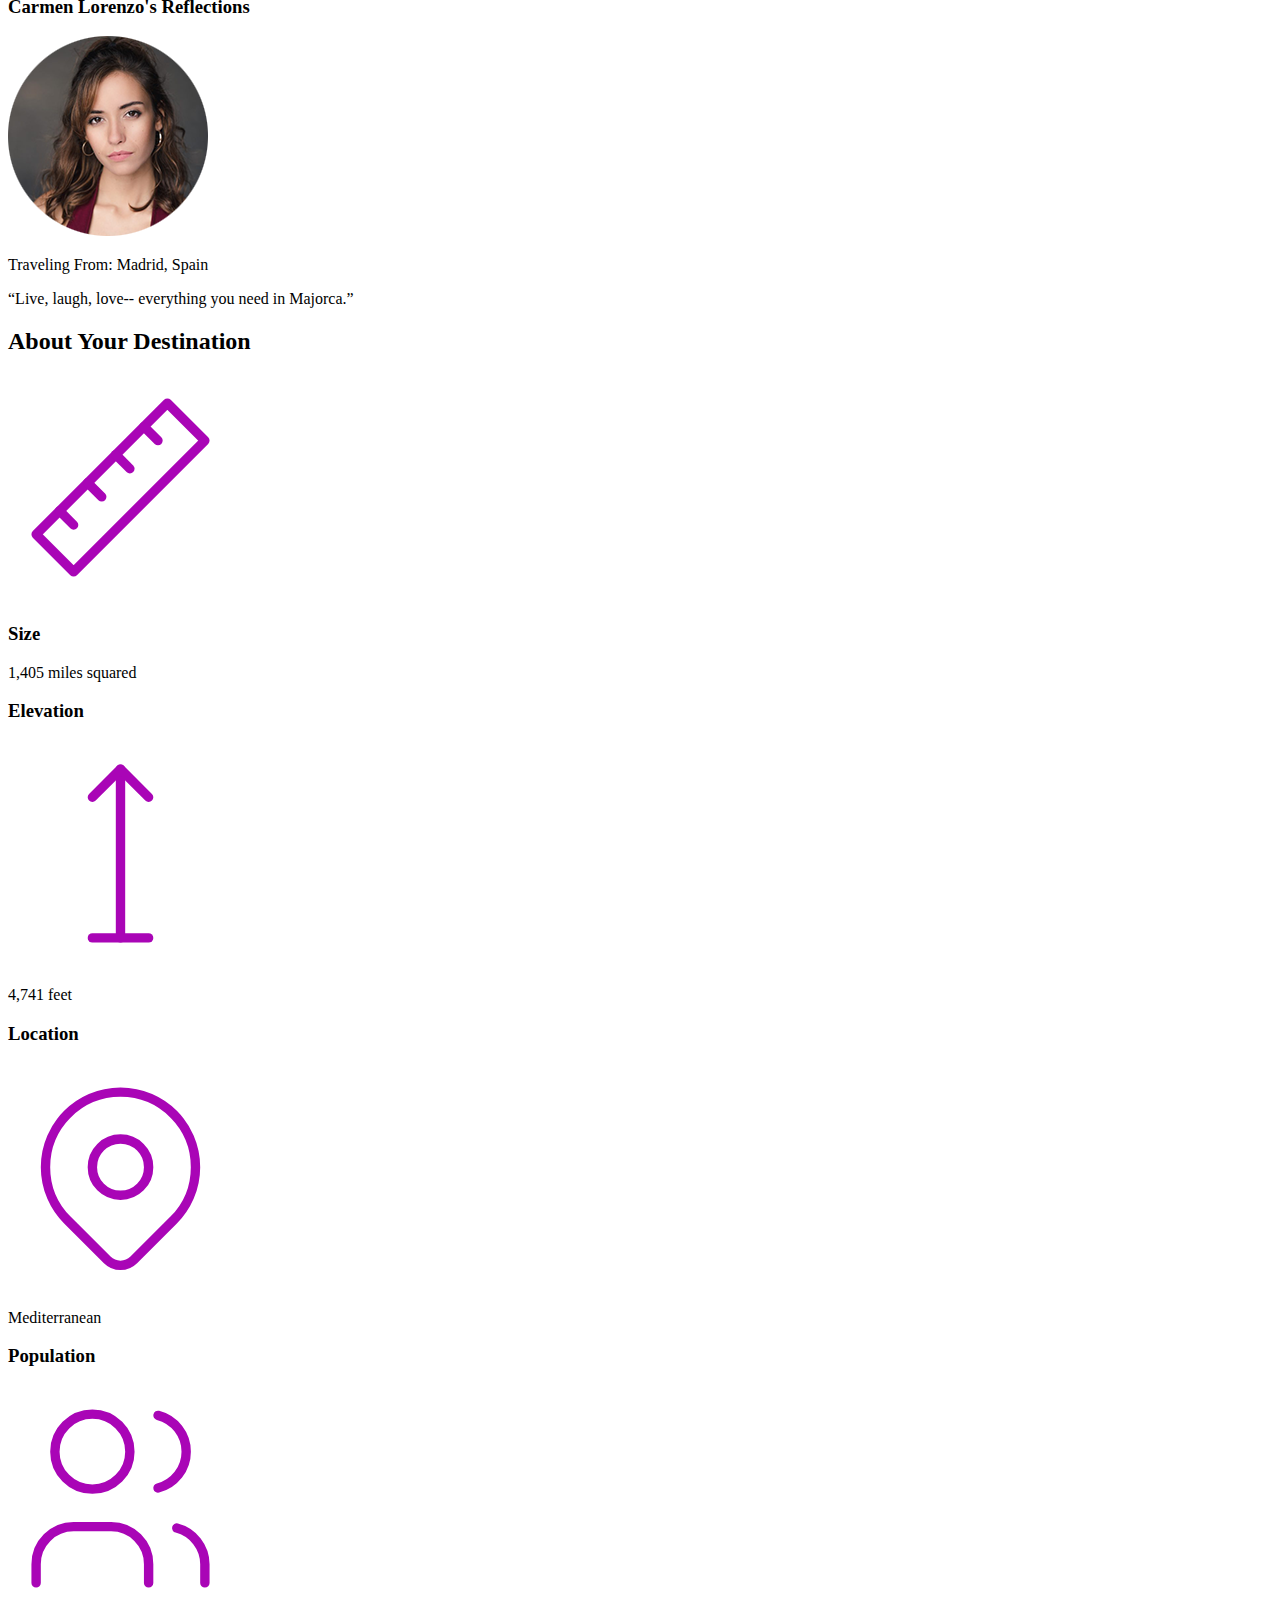
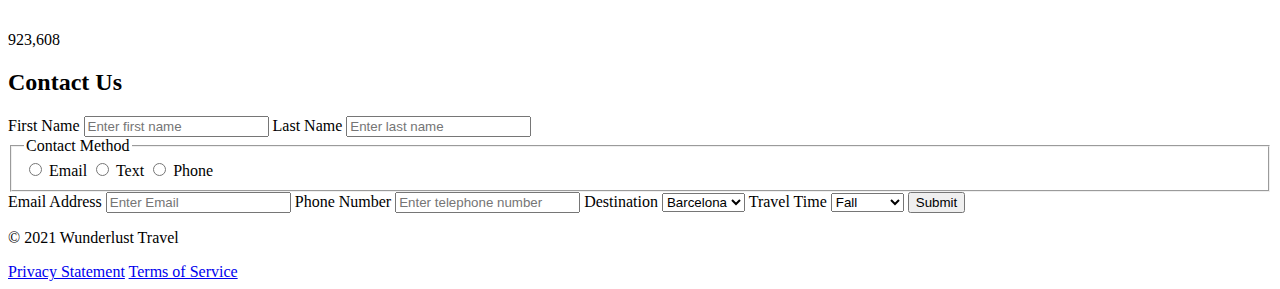
==== commit 8dcfa33b: "index" ====
--- a/index.html
+++ b/index.html
@@ -186,56 +186,26 @@
 
         <section id="about-your-destination">
             <h2>About Your Destination</h2>
-            <h3>size</h3>
-            <svg xmlns="http://www.w3.org/2000/svg" class="icon icon-tabler icon-tabler-ruler-2" width="100" height="100" viewBox="0 0 24 24" stroke-width="1" stroke="#a905b6" fill="none" stroke-linecap="round" stroke-linejoin="round">
-                <path stroke="none" d="M0 0h24v24H0z" fill="none"/>
-                <path d="M17 3l4 4l-14 14l-4 -4z" />
-                <path d="M16 7l-1.5 -1.5" />
-                <path d="M13 10l-1.5 -1.5" />
-                <path d="M10 13l-1.5 -1.5" />
-                <path d="M7 16l-1.5 -1.5" />
-              </svg>
-
-              <article>               
-                <h4>Size: 1,405 miles squared</h4>
-              </article>   
-
-              <h3>elevation</h3>
-              <svg xmlns="http://www.w3.org/2000/svg" class="icon icon-tabler icon-tabler-arrow-top-bar" width="100" height="100" viewBox="0 0 24 24" stroke-width="1" stroke="#a905b6" fill="none" stroke-linecap="round" stroke-linejoin="round">
-                <path stroke="none" d="M0 0h24v24H0z" fill="none"/>
-                <line x1="12" y1="21" x2="12" y2="3" />
-                <path d="M15 6l-3 -3l-3 3" />
-                <line x1="9" y1="21" x2="15" y2="21" />
-              </svg>
-              
-              <article>               
-                <h4>Elevation: 4,741 feet</h4>
-              </article> 
-
-              <h3>location</h3>
-              <svg xmlns="http://www.w3.org/2000/svg" class="icon icon-tabler icon-tabler-map-pin" width="100" height="100" viewBox="0 0 24 24" stroke-width="1" stroke="#a905b6" fill="none" stroke-linecap="round" stroke-linejoin="round">
-                <path stroke="none" d="M0 0h24v24H0z" fill="none"/>
-                <circle cx="12" cy="11" r="3" />
-                <path d="M17.657 16.657l-4.243 4.243a2 2 0 0 1 -2.827 0l-4.244 -4.243a8 8 0 1 1 11.314 0z" />
-              </svg>e
-
-              <article>               
-                <h4>Location: Mediterranean</h4>
-              </article>
-
-              <h3>population</h3>
-              <svg xmlns="http://www.w3.org/2000/svg" class="icon icon-tabler icon-tabler-users" width="100" height="100" viewBox="0 0 24 24" stroke-width="1" stroke="#a905b6" fill="none" stroke-linecap="round" stroke-linejoin="round">
-                <path stroke="none" d="M0 0h24v24H0z" fill="none"/>
-                <circle cx="9" cy="7" r="4" />
-                <path d="M3 21v-2a4 4 0 0 1 4 -4h4a4 4 0 0 1 4 4v2" />
-                <path d="M16 3.13a4 4 0 0 1 0 7.75" />
-                <path d="M21 21v-2a4 4 0 0 0 -3 -3.85" />
-              </svg>
-
-              <article>               
-                <h4>Population: 923,608</h4>
-              </article>
-              
+            <section>
+                <svg xmlns="http://www.w3.org/2000/svg" class="icon icon-tabler icon-tabler-ruler-2" width="225" height="225" viewBox="0 0 24 24" stroke-width="1" stroke="#a905b6" fill="none" stroke-linecap="round" stroke-linejoin="round"><path stroke="none" d="M0 0h24v24H0z" fill="none"/><path d="M17 3l4 4l-14 14l-4 -4z" /><path d="M16 7l-1.5 -1.5" /><path d="M13 10l-1.5 -1.5" /><path d="M10 13l-1.5 -1.5" /><path d="M7 16l-1.5 -1.5" /></svg>
+                <h3> Size</h3>
+                <p>1,405 miles squared</p>
+            </section>
+            <section>
+                <h3>Elevation</h3>
+                <svg xmlns="http://www.w3.org/2000/svg" class="icon icon-tabler icon-tabler-arrow-top-bar" width="225" height="225" viewBox="0 0 24 24" stroke-width="1" stroke="#a905b6" fill="none" stroke-linecap="round" stroke-linejoin="round"><path stroke="none" d="M0 0h24v24H0z" fill="none"/><line x1="12" y1="21" x2="12" y2="3" /><path d="M15 6l-3 -3l-3 3" /><line x1="9" y1="21" x2="15" y2="21" /></svg>
+                <p>4,741 feet</p>
+            </section>
+            <section>
+               <h3> Location</h3>
+                <svg xmlns="http://www.w3.org/2000/svg" class="icon icon-tabler icon-tabler-map-pin" width="225" height="225" viewBox="0 0 24 24" stroke-width="1" stroke="#a905b6" fill="none" stroke-linecap="round" stroke-linejoin="round"><path stroke="none" d="M0 0h24v24H0z" fill="none"/><circle cx="12" cy="11" r="3" /><path d="M17.657 16.657l-4.243 4.243a2 2 0 0 1 -2.827 0l-4.244 -4.243a8 8 0 1 1 11.314 0z" /></svg>
+                <p>Mediterranean</p>
+            </section>
+            <section>
+                <h3>Population</h3>
+                <svg xmlns="http://www.w3.org/2000/svg" class="icon icon-tabler icon-tabler-users" width="225" height="225" viewBox="0 0 24 24" stroke-width="1" stroke="#a905b6" fill="none" stroke-linecap="round" stroke-linejoin="round"><path stroke="none" d="M0 0h24v24H0z" fill="none"/><circle cx="9" cy="7" r="4" /><path d="M3 21v-2a4 4 0 0 1 4 -4h4a4 4 0 0 1 4 4v2" /><path d="M16 3.13a4 4 0 0 1 0 7.75" /><path d="M21 21v-2a4 4 0 0 0 -3 -3.85" /></svg>
+                <p>923,608</p>
+            </section>
             <!-- Details about size, elevation, location, population omitted for brevity -->
         </section>
 
